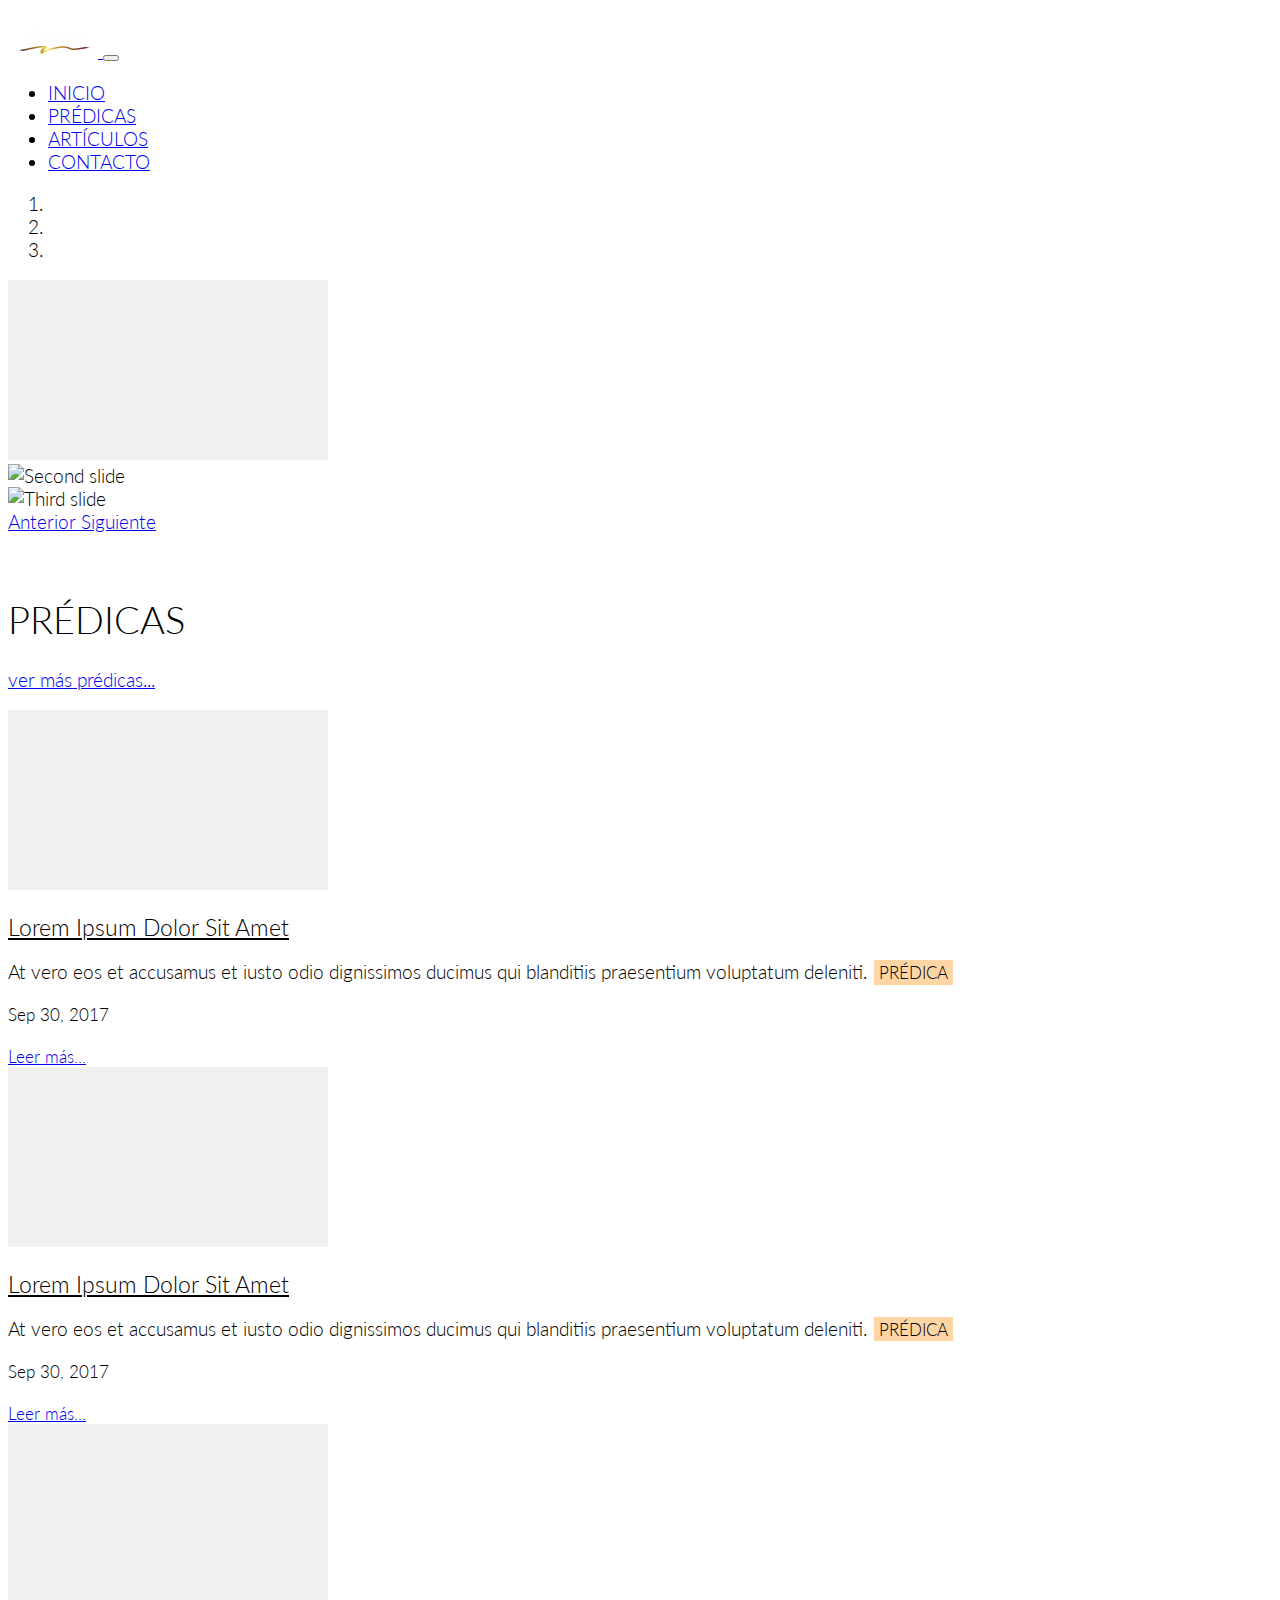
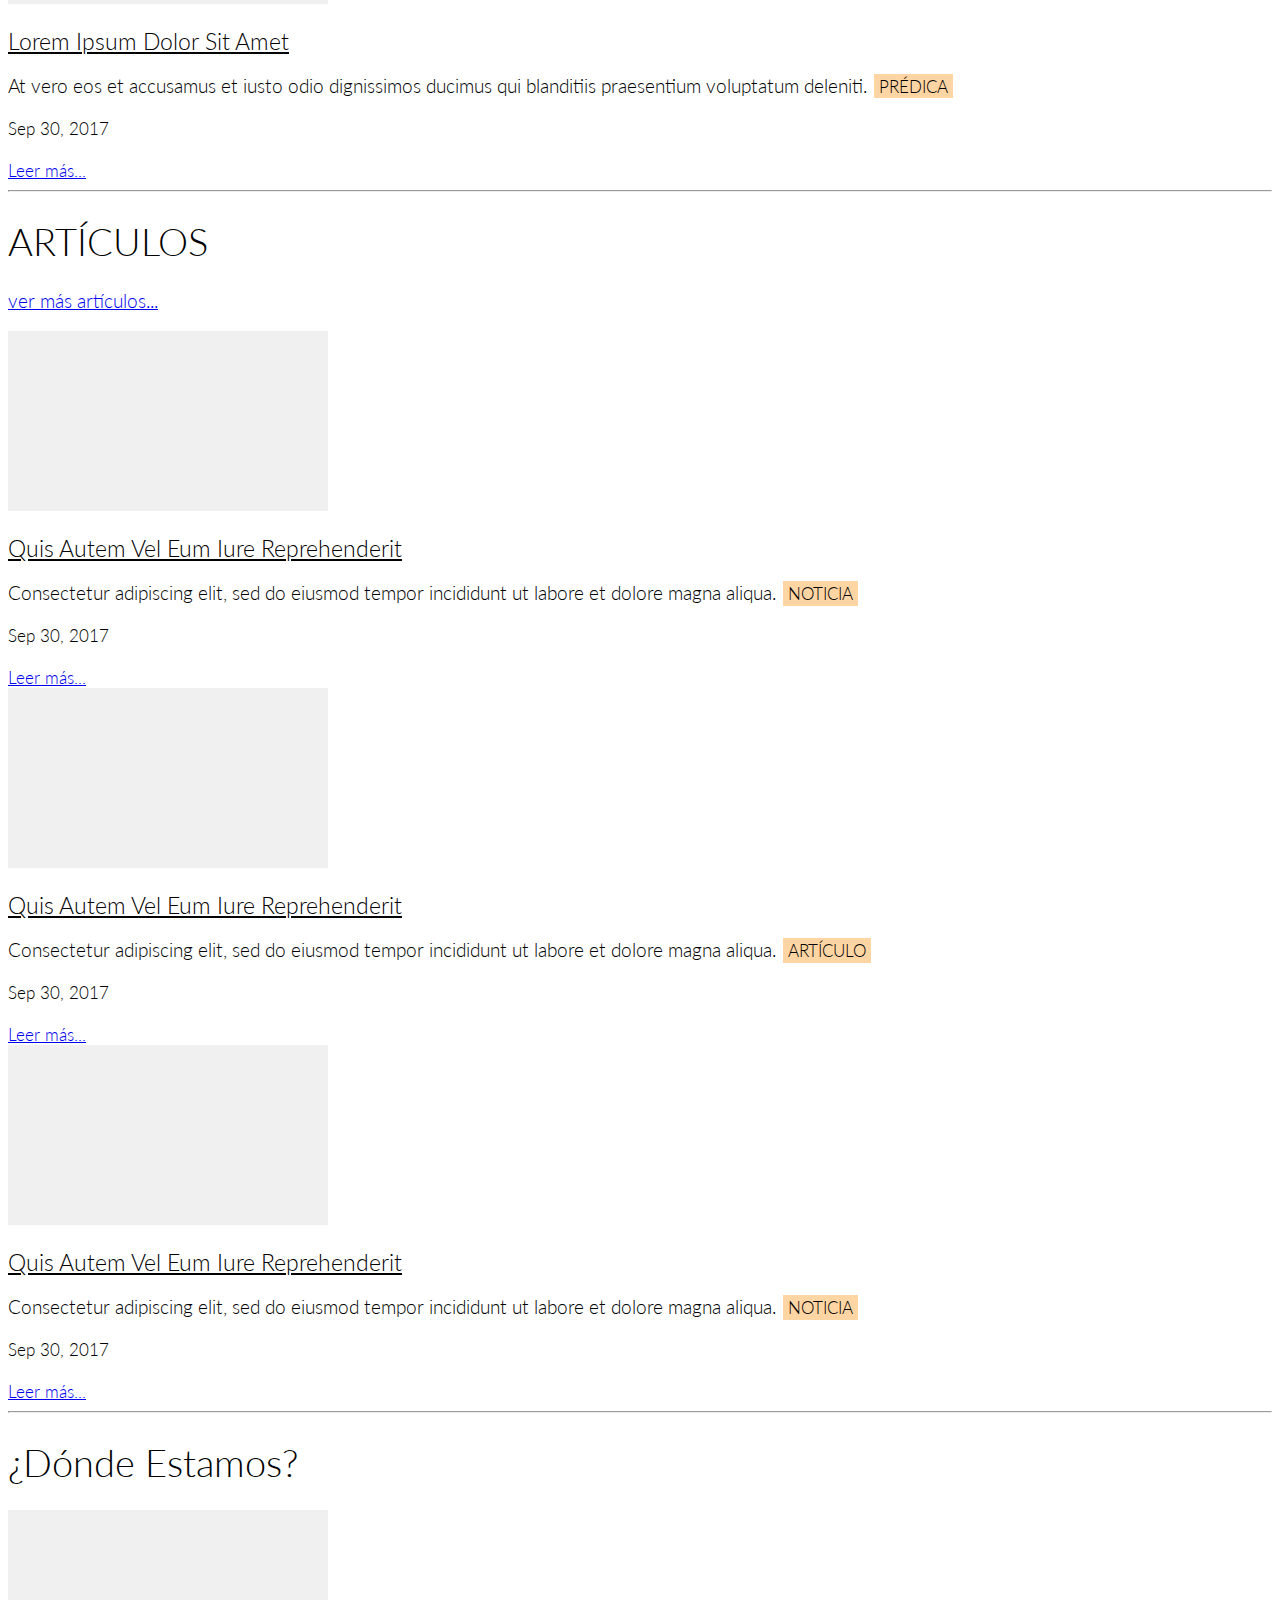
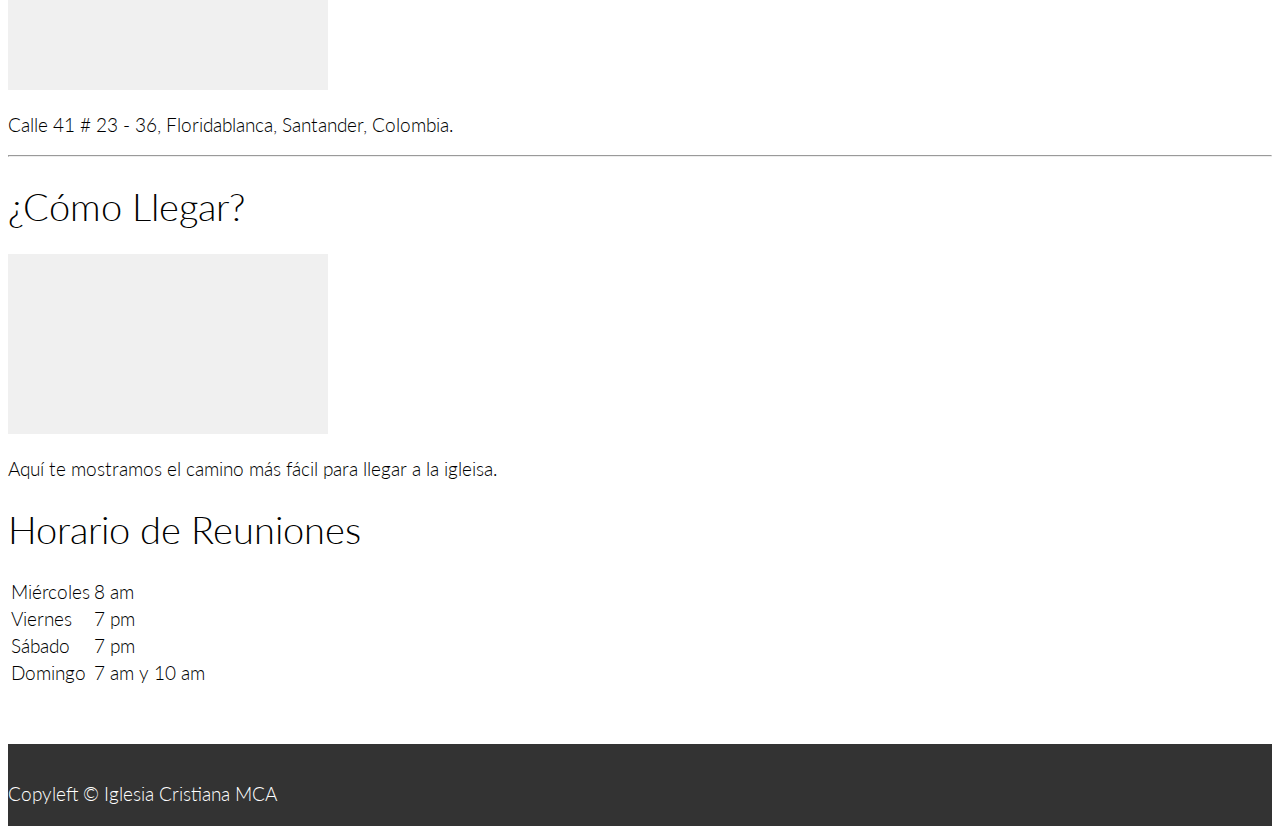
==== index.html @ 815e1ce7 "texto light" ====
<!DOCTYPE html>
<html lang="es">
<head>
	<meta charset="UTF-8">
	<title>Iglesia MCA</title>
	<meta name="viewport" content="width=device-width, initial-scale=1, shrink-to-fit=no">
	
	<!-- Chrome, Firefox OS and Opera -->
	<meta name="theme-color" content="#202020">
	<!-- Windows Phone -->
	<meta name="msapplication-navbutton-color" content="#202020">
	<!-- iOS Safari -->
	<meta name="apple-mobile-web-app-status-bar-style" content="#202020">

	<meta name="description" content="Prédicas cristianas en vivo y enseñanzas bíblicas." />
	<meta property="og:url" content="http://iglesiamca.com" />
	<meta property="og:type" content="website" />
	<meta property="og:title" content="Iglesia Cristiana MCA" />
	<meta property="og:description" content="Prédicas cristianas en vivo y enseñanzas bíblicas." />
	<meta property="og:image" content="https://picsum.photos/400/225?image=1073" />

	<link href="https://fonts.googleapis.com/css?family=Lato:300,400" rel="stylesheet">

	<link rel="stylesheet" href="https://maxcdn.bootstrapcdn.com/bootstrap/4.0.0-beta.2/css/bootstrap.min.css" integrity="sha384-PsH8R72JQ3SOdhVi3uxftmaW6Vc51MKb0q5P2rRUpPvrszuE4W1povHYgTpBfshb" crossorigin="anonymous">
	<link rel="stylesheet" href="estilo-index.css">

	<style>
	</style>

</head>

<body>

	<!--______BARRA DE NAVEGACIÓN______-->

	<nav class="navbar navbar-expand-md navbar-dark bg-dark">
		<div class="container">
			<a class="navbar-brand" href="index.html">
				<img src="logo-mca-mini-web-negro-transparente-180x100.png" height="50" width="90" alt="">
			</a>
			
			<button class="navbar-toggler" type="button" data-toggle="collapse" data-target="#mi_barrita">
				<span class="navbar-toggler-icon"></span>
			</button>
			
			<div class="collapse navbar-collapse" id="mi_barrita">
				<ul class="navbar-nav ml-auto">
					<li class="nav-item active"><a class="nav-link" href="index.html">INICIO</a></li>
					<li class="nav-item"><a class="nav-link" href="mca-lista-predicas.html">PRÉDICAS</a></li>
					<li class="nav-item"><a class="nav-link" href="mca-lista-articulos.html">ARTÍCULOS</a></li>
					<li class="nav-item"><a class="nav-link" href="mca-contacto.html">CONTACTO</a></li>									
				</ul>
			</div>
		</div>
	</nav>


	<!--______CARRUSEL______-->

	<div class="container carrusel">
		<div id="carrusel_inicio_mca" class="carousel slide" data-ride="carousel">
			<ol class="carousel-indicators">
				<li data-target="#carrusel_inicio_mca" data-slide-to="0" class="active"></li>
				<li data-target="#carrusel_inicio_mca" data-slide-to="1"></li>
				<li data-target="#carrusel_inicio_mca" data-slide-to="2"></li>
			</ol>
			<div class="carousel-inner">
				<div class="carousel-item active">
					<img class="d-block w-100 b-lazy" src="16-9.png" data-src="https://picsum.photos/1024/576?random" alt="First slide">
				</div>
				<div class="carousel-item">
					<img class="d-block w-100" src="https://picsum.photos/1024/576?image=168" alt="Second slide">
				</div>
				<div class="carousel-item">
					<img class="d-block w-100" src="https://picsum.photos/1024/576?image=161" alt="Third slide">
				</div>
			</div>
			<a class="carousel-control-prev" href="#carrusel_inicio_mca" role="button" data-slide="prev">
				<span class="carousel-control-prev-icon" aria-hidden="true"></span>
				<span class="sr-only">Anterior</span>
			</a>
			<a class="carousel-control-next" href="#carrusel_inicio_mca" role="button" data-slide="next">
				<span class="carousel-control-next-icon" aria-hidden="true"></span>
				<span class="sr-only">Siguiente</span>
			</a>
		</div>
	</div>

	<div class="container" style="padding-top:2em;"></div>

	<div class="container">
		<h1 class="d-sm-inline-block">PRÉDICAS</h1>
		<a href="index.html" class="d-sm-inline-block ml-sm-2"><p>ver más prédicas...</p></a>

		<div class="row">
			<div class="col-md">
				<div class="card">
					<a href="index.html"><img class="card-img-top b-lazy" src="16-9.png" data-src="https://source.unsplash.com/featured/320x180?house" alt=""></a>
					<div class="card-body">
						<h2 class="card-title"><a class="neutro" href="index.html">Lorem Ipsum Dolor Sit Amet</a></h2>
						
						<p class="card-text text-secondary">At vero eos et accusamus et iusto odio dignissimos ducimus qui blanditiis praesentium voluptatum deleniti.<span class=""><small>PRÉDICA</small></span></p>
						
						<p class="card-text d-inline text-muted"><small>Sep 30, 2017</small></p>
						<a href="index.html" class="card-link float-right"><small>Leer más...</small></a>
					</div>
				</div>
			</div>

			<div class="col-md">
				<div class="card">
					<a href="index.html"><img class="card-img-top b-lazy" src="16-9.png" data-src="https://source.unsplash.com/featured/320x180?happy" alt=""></a>
					<div class="card-body">
						<h2 class="card-title"><a class="neutro" href="index.html">Lorem Ipsum Dolor Sit Amet</a></h2>
						
						<p class="card-text text-secondary">At vero eos et accusamus et iusto odio dignissimos ducimus qui blanditiis praesentium voluptatum deleniti.<span class=""><small>PRÉDICA</small></span></p>
						
						<p class="card-text d-inline text-muted"><small>Sep 30, 2017</small></p>
						<a href="index.html" class="card-link float-right"><small>Leer más...</small></a>
					</div>
				</div>
			</div>

			<div class="col-md">
				<div class="card">
					<a href="index.html"><img class="card-img-top b-lazy" src="16-9.png" data-src="https://source.unsplash.com/featured/320x180?office" alt=""></a>
					<div class="card-body">
						<h2 class="card-title"><a class="neutro" href="index.html">Lorem Ipsum Dolor Sit Amet</a></h2>
						
						<p class="card-text text-secondary">At vero eos et accusamus et iusto odio dignissimos ducimus qui blanditiis praesentium voluptatum deleniti.<span class=""><small>PRÉDICA</small></span></p>
						
						<p class="card-text d-inline text-muted"><small>Sep 30, 2017</small></p>
						<a href="index.html" class="card-link float-right"><small>Leer más...</small></a>
					</div>
				</div>
			</div>
		</div>

		<hr>

		<h1 class="d-sm-inline-block">ARTÍCULOS</h1>
		<a href="index.html" class="d-sm-inline-block ml-sm-2"><p>ver más artículos...</p></a>

		<div class="row">
			<div class="col-md">
				<div class="card">
					<a href="index.html"><img class="card-img-top b-lazy" src="16-9.png" data-src="https://source.unsplash.com/featured/320x180?love" alt=""></a>
					<div class="card-body">
						<h2 class="card-title"><a class="neutro" href="index.html">Quis Autem Vel Eum Iure Reprehenderit</a></h2>
						
						<p class="card-text text-secondary">Consectetur adipiscing elit, sed do eiusmod tempor incididunt ut labore et dolore magna aliqua.<span class=""><small>NOTICIA</small></span></p>
						
						<p class="card-text d-inline text-muted"><small>Sep 30, 2017</small></p>
						<a href="index.html" class="card-link float-right"><small>Leer más...</small></a>
					</div>
				</div>
			</div>

			<div class="col-md">
				<div class="card">
					<a href="index.html"><img class="card-img-top b-lazy" src="16-9.png" data-src="https://source.unsplash.com/featured/320x180?friends" alt=""></a>
					<div class="card-body">
						<h2 class="card-title"><a class="neutro" href="index.html">Quis Autem Vel Eum Iure Reprehenderit</a></h2>
						
						<p class="card-text text-secondary">Consectetur adipiscing elit, sed do eiusmod tempor incididunt ut labore et dolore magna aliqua.<span class=""><small>ARTÍCULO</small></span></p>
						
						<p class="card-text d-inline text-muted"><small>Sep 30, 2017</small></p>
						<a href="index.html" class="card-link float-right"><small>Leer más...</small></a>
					</div>
				</div>
			</div>

			<div class="col-md">
				<div class="card">
					<a href="index.html"><img class="card-img-top b-lazy" src="16-9.png" data-src="https://source.unsplash.com/featured/320x180?business" alt=""></a>
					<div class="card-body">
						<h2 class="card-title"><a class="neutro" href="index.html">Quis Autem Vel Eum Iure Reprehenderit</a></h2>
						
						<p class="card-text text-secondary">Consectetur adipiscing elit, sed do eiusmod tempor incididunt ut labore et dolore magna aliqua.<span class=""><small>NOTICIA</small></span></p>
						
						<p class="card-text d-inline text-muted"><small>Sep 30, 2017</small></p>
						<a href="index.html" class="card-link float-right"><small>Leer más...</small></a>
					</div>
				</div>
			</div>
		</div>

		<hr>

		<div class="row">
			<div class="col-md-12">
				<h1>¿Dónde Estamos?</h1>
				<div class="card">
					<a href="index.html"><img class="card-img-top b-lazy" src="16-9.png" data-src="mapa-google.png" alt=""></a>
					<div class="card-body">
						<p class="card-text">Calle 41 # 23 - 36, Floridablanca, Santander, Colombia.</p>
					</div>
				</div>
			</div>
		</div>

		<hr>

		<div class="row">
			<div class="col-md-6">
				<h1>¿Cómo Llegar?</h1>
				<div class="card">
					<img class="card-img-top b-lazy" src="16-9.png" data-src="camino.png" alt="">
					<div class="card-body">
						<p class="card-text">Aquí te mostramos el camino más fácil para llegar a la igleisa.</p>
					</div>
				</div>
			</div>

			<div class="col-md-6">
				<h1>Horario de Reuniones</h1>
				<table class="table table-striped table-sm">
					<tr>
						<td class="px-3">Miércoles</td>
						<td class="px-3 text-right">8 am</td>
					</tr>
					<tr>
						<td class="px-3">Viernes</td>
						<td class="px-3 text-right">7 pm</td>
					</tr>
					<tr>
						<td class="px-3">Sábado</td>
						<td class="px-3 text-right">7 pm</td>
					</tr>
					<tr>
						<td class="px-3">Domingo</td>
						<td class="px-3 text-right">7 am y 10 am</td>
					</tr>
				</table>
			</div>
		</div>

	</div>

	<div class="container" style="padding-top:3em;"></div>

	<footer class="container-fluid text-center">
		<p>Copyleft &copy; Iglesia Cristiana MCA</p>

	</footer>

	<!-- jQuery first, then Popper, then Bootstrap JS. -->

	<script src="https://code.jquery.com/jquery-3.2.1.slim.min.js" integrity="sha384-KJ3o2DKtIkvYIK3UENzmM7KCkRr/rE9/Qpg6aAZGJwFDMVNA/GpGFF93hXpG5KkN" crossorigin="anonymous"></script>
	<script src="https://cdnjs.cloudflare.com/ajax/libs/popper.js/1.12.3/umd/popper.min.js" integrity="sha384-vFJXuSJphROIrBnz7yo7oB41mKfc8JzQZiCq4NCceLEaO4IHwicKwpJf9c9IpFgh" crossorigin="anonymous"></script>
    <script src="https://maxcdn.bootstrapcdn.com/bootstrap/4.0.0-beta.2/js/bootstrap.min.js" integrity="sha384-alpBpkh1PFOepccYVYDB4do5UnbKysX5WZXm3XxPqe5iKTfUKjNkCk9SaVuEZflJ" crossorigin="anonymous"></script>
	
	<script src="blazy.min.js"></script>
	
	<script>
		$(document).ready(function() {var bLazy = new Blazy();} );
	</script>

</body>
</html>
---- estilo-index.css ----
div {
	/*border: 1px solid cyan;*/
}

body {
	font-size: 19px;
	font-weight: 300;
	font-family: 'Lato', sans-serif;
	/*font-family: -apple-system, BlinkMacSystemFont, "Segoe UI", Roboto, "Helvetica Neue", Arial, sans-serif, "Apple Color Emoji", "Segoe UI Emoji", "Segoe UI Symbol";*/
}

h1, h2, h3, h4, h5, h6, small {
	font-weight: 300;
}

.card-text span small {
	margin-left: 0.4em;
	background-color: #ffd5a4;
	padding: 0.1em 0.3em 0.1em 0.3em;
	color: black;
}

a.neutro {
	color: inherit;
}

.card h2 {
	font-size: 1.2em;
}

@media (max-width: 768px) {
	.card {
		margin-bottom: 1em;
	}

	.carrusel {
		padding: 0;
	}	
}

.card small {
	font-size: 0.9em;
}

.card-img-top:hover {
	opacity: 0.8;
}

body > footer {
	background-color: #333;
	padding: 1em 0 0.1em 0;
	color: white;
}
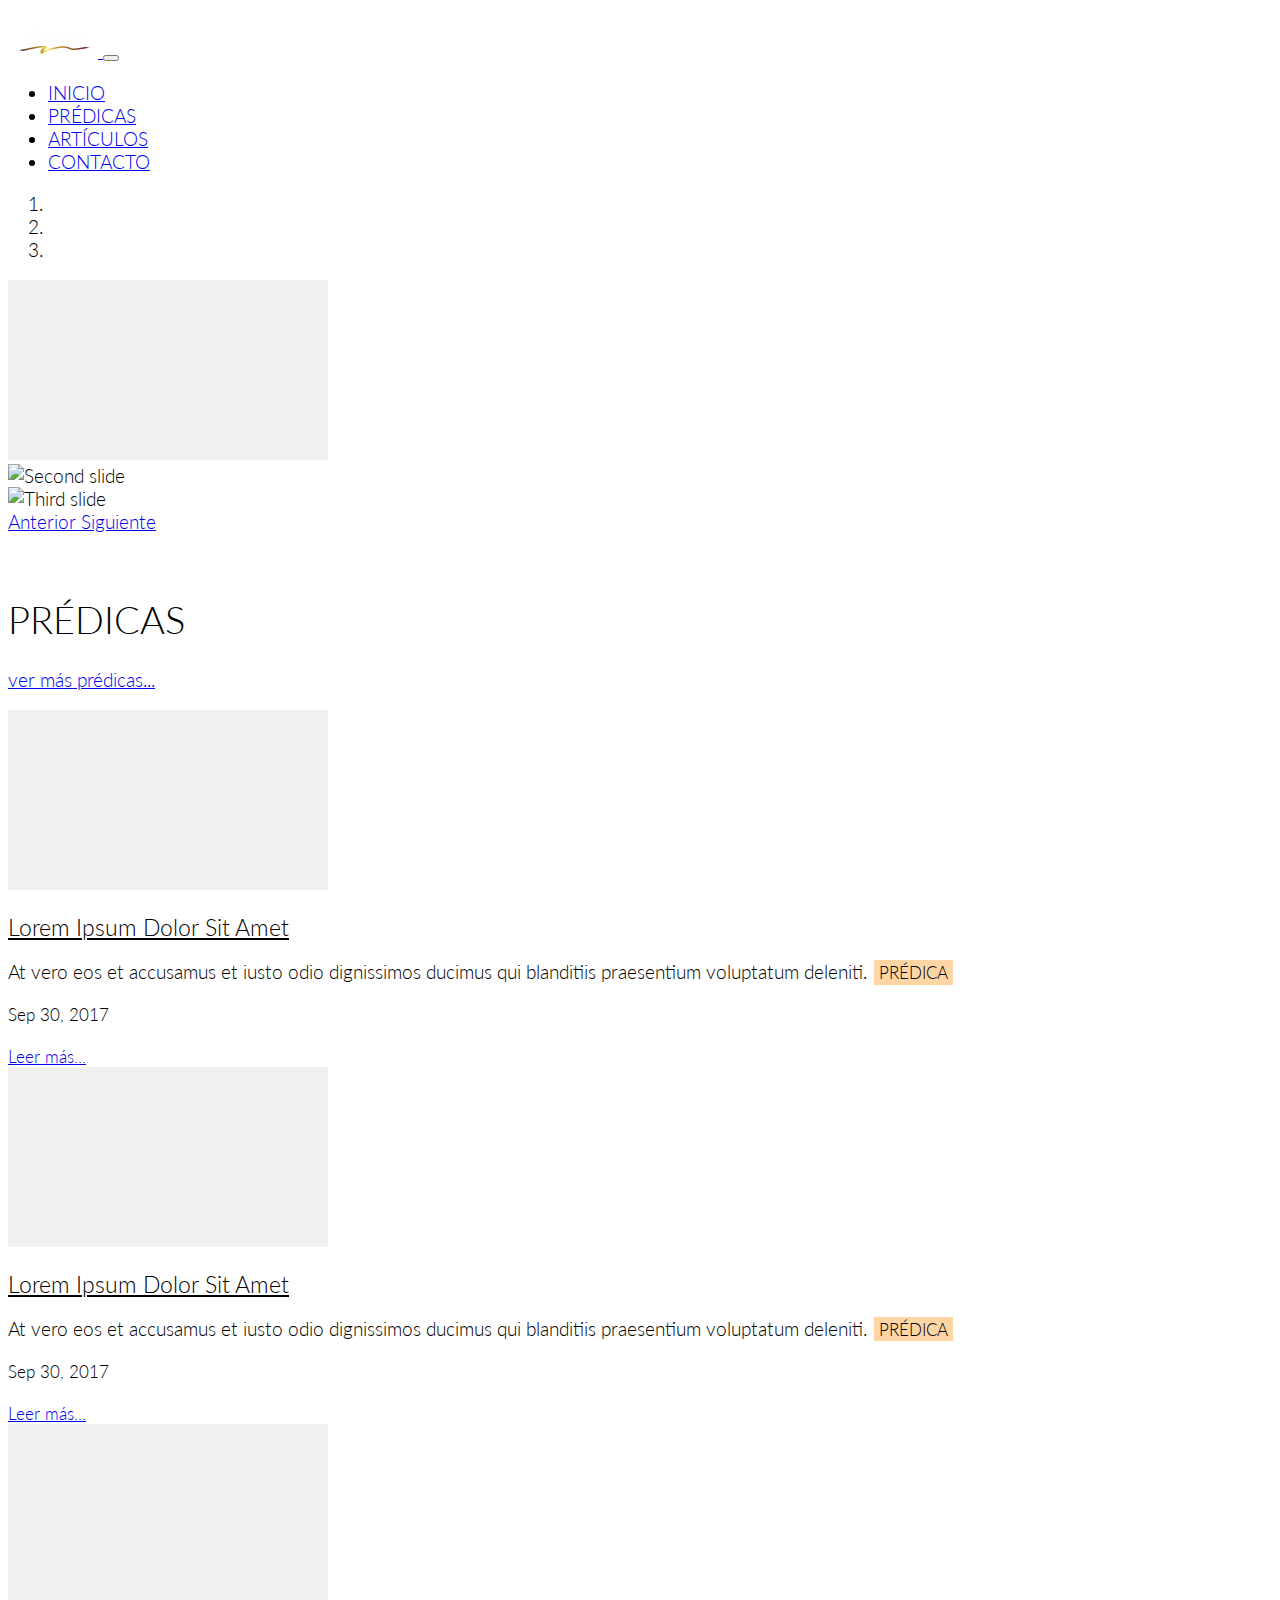
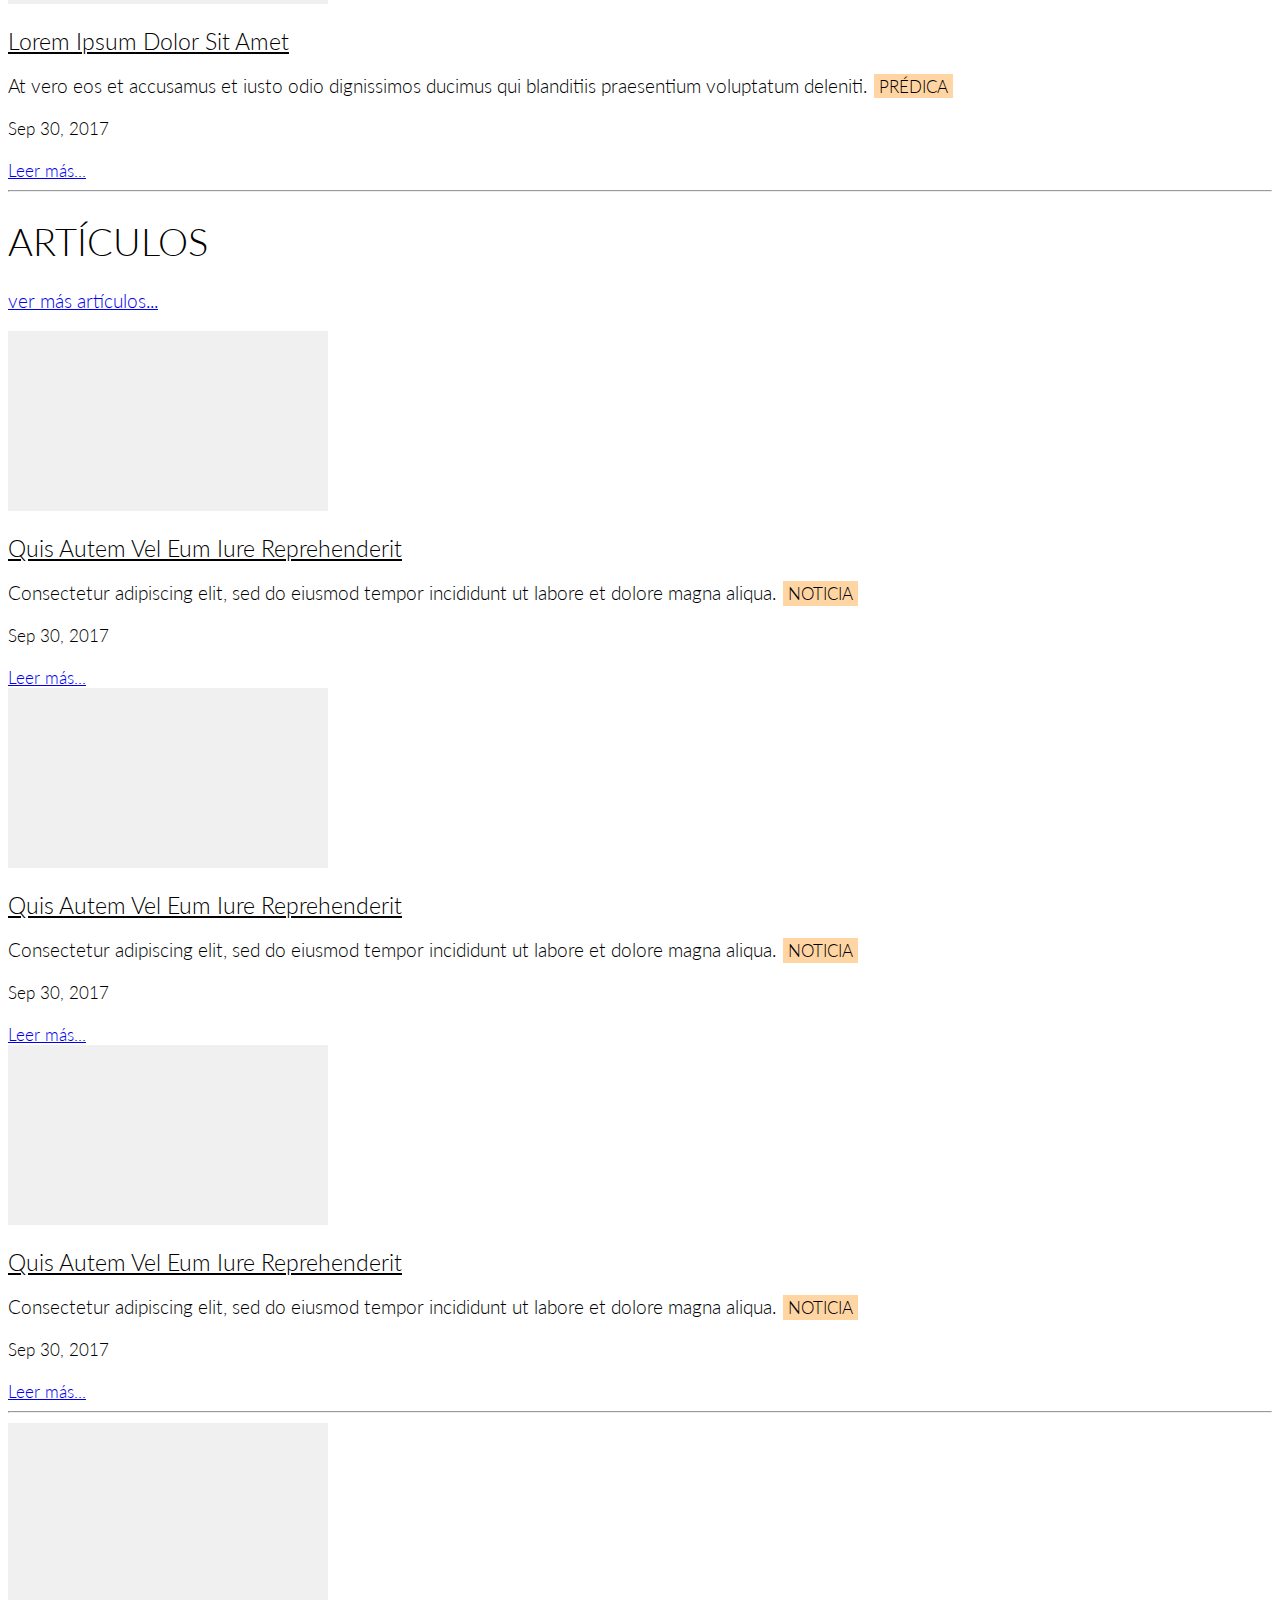
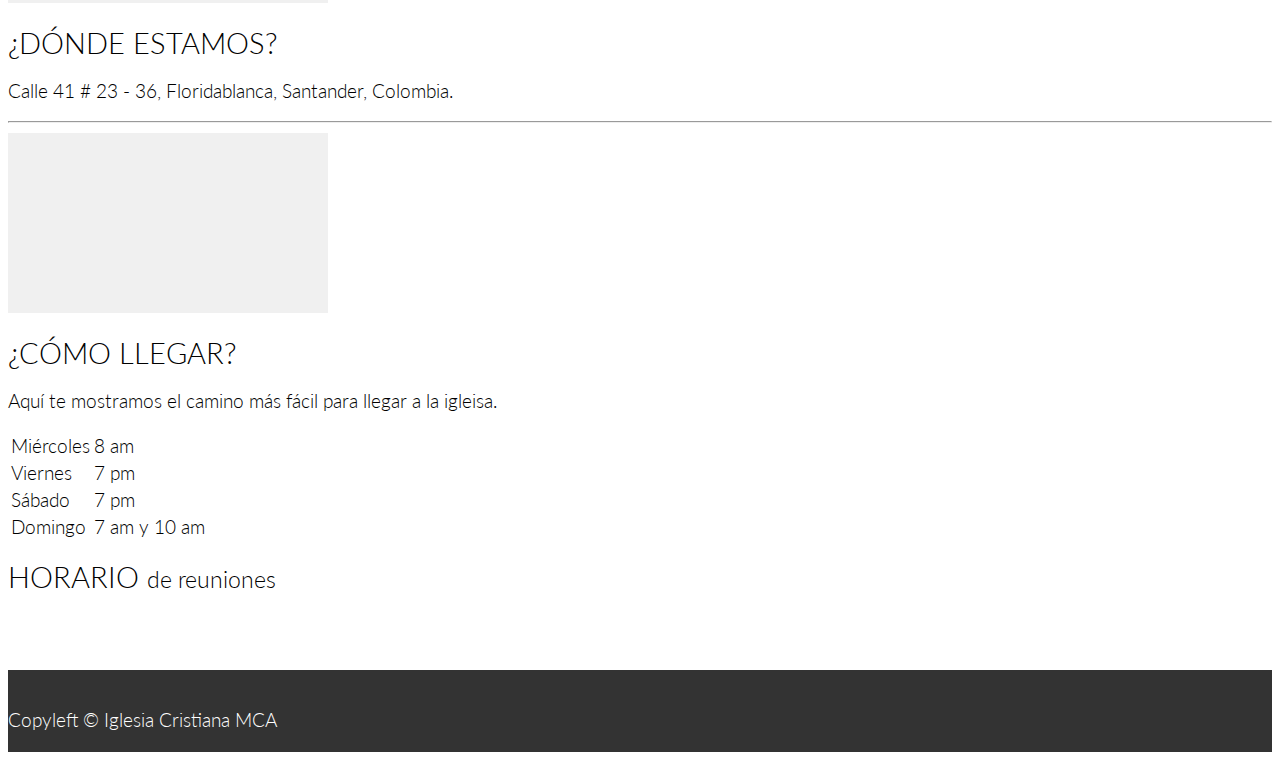
==== commit 4cdfb9b5: "..." ====
--- a/index.html
+++ b/index.html
@@ -99,7 +99,7 @@
 					<div class="card-body">
 						<h2 class="card-title"><a class="neutro" href="index.html">Lorem Ipsum Dolor Sit Amet</a></h2>
 						
-						<p class="card-text text-secondary">At vero eos et accusamus et iusto odio dignissimos ducimus qui blanditiis praesentium voluptatum deleniti.<span class=""><small>PRÉDICA</small></span></p>
+						<p class="card-text text-secondary">At vero eos et accusamus et iusto odio dignissimos ducimus qui blanditiis praesentium voluptatum deleniti.<span><small>PRÉDICA</small></span></p>
 						
 						<p class="card-text d-inline text-muted"><small>Sep 30, 2017</small></p>
 						<a href="index.html" class="card-link float-right"><small>Leer más...</small></a>
@@ -113,7 +113,7 @@
 					<div class="card-body">
 						<h2 class="card-title"><a class="neutro" href="index.html">Lorem Ipsum Dolor Sit Amet</a></h2>
 						
-						<p class="card-text text-secondary">At vero eos et accusamus et iusto odio dignissimos ducimus qui blanditiis praesentium voluptatum deleniti.<span class=""><small>PRÉDICA</small></span></p>
+						<p class="card-text text-secondary">At vero eos et accusamus et iusto odio dignissimos ducimus qui blanditiis praesentium voluptatum deleniti.<span><small>PRÉDICA</small></span></p>
 						
 						<p class="card-text d-inline text-muted"><small>Sep 30, 2017</small></p>
 						<a href="index.html" class="card-link float-right"><small>Leer más...</small></a>
@@ -127,7 +127,7 @@
 					<div class="card-body">
 						<h2 class="card-title"><a class="neutro" href="index.html">Lorem Ipsum Dolor Sit Amet</a></h2>
 						
-						<p class="card-text text-secondary">At vero eos et accusamus et iusto odio dignissimos ducimus qui blanditiis praesentium voluptatum deleniti.<span class=""><small>PRÉDICA</small></span></p>
+						<p class="card-text text-secondary">At vero eos et accusamus et iusto odio dignissimos ducimus qui blanditiis praesentium voluptatum deleniti.<span><small>PRÉDICA</small></span></p>
 						
 						<p class="card-text d-inline text-muted"><small>Sep 30, 2017</small></p>
 						<a href="index.html" class="card-link float-right"><small>Leer más...</small></a>
@@ -148,7 +148,7 @@
 					<div class="card-body">
 						<h2 class="card-title"><a class="neutro" href="index.html">Quis Autem Vel Eum Iure Reprehenderit</a></h2>
 						
-						<p class="card-text text-secondary">Consectetur adipiscing elit, sed do eiusmod tempor incididunt ut labore et dolore magna aliqua.<span class=""><small>NOTICIA</small></span></p>
+						<p class="card-text text-secondary">Consectetur adipiscing elit, sed do eiusmod tempor incididunt ut labore et dolore magna aliqua.<span><small>NOTICIA</small></span></p>
 						
 						<p class="card-text d-inline text-muted"><small>Sep 30, 2017</small></p>
 						<a href="index.html" class="card-link float-right"><small>Leer más...</small></a>
@@ -162,7 +162,7 @@
 					<div class="card-body">
 						<h2 class="card-title"><a class="neutro" href="index.html">Quis Autem Vel Eum Iure Reprehenderit</a></h2>
 						
-						<p class="card-text text-secondary">Consectetur adipiscing elit, sed do eiusmod tempor incididunt ut labore et dolore magna aliqua.<span class=""><small>ARTÍCULO</small></span></p>
+						<p class="card-text text-secondary">Consectetur adipiscing elit, sed do eiusmod tempor incididunt ut labore et dolore magna aliqua.<span><small>NOTICIA</small></span></p>
 						
 						<p class="card-text d-inline text-muted"><small>Sep 30, 2017</small></p>
 						<a href="index.html" class="card-link float-right"><small>Leer más...</small></a>
@@ -176,7 +176,7 @@
 					<div class="card-body">
 						<h2 class="card-title"><a class="neutro" href="index.html">Quis Autem Vel Eum Iure Reprehenderit</a></h2>
 						
-						<p class="card-text text-secondary">Consectetur adipiscing elit, sed do eiusmod tempor incididunt ut labore et dolore magna aliqua.<span class=""><small>NOTICIA</small></span></p>
+						<p class="card-text text-secondary">Consectetur adipiscing elit, sed do eiusmod tempor incididunt ut labore et dolore magna aliqua.<span><small>NOTICIA</small></span></p>
 						
 						<p class="card-text d-inline text-muted"><small>Sep 30, 2017</small></p>
 						<a href="index.html" class="card-link float-right"><small>Leer más...</small></a>
@@ -189,10 +189,10 @@
 
 		<div class="row">
 			<div class="col-md-12">
-				<h1>¿Dónde Estamos?</h1>
 				<div class="card">
 					<a href="index.html"><img class="card-img-top b-lazy" src="16-9.png" data-src="mapa-google.png" alt=""></a>
 					<div class="card-body">
+						<h1 class="card-title">¿DÓNDE ESTAMOS?</h1>
 						<p class="card-text">Calle 41 # 23 - 36, Floridablanca, Santander, Colombia.</p>
 					</div>
 				</div>
@@ -203,37 +203,66 @@
 
 		<div class="row">
 			<div class="col-md-6">
-				<h1>¿Cómo Llegar?</h1>
+				<!-- <h1>¿Cómo Llegar?</h1> -->
 				<div class="card">
 					<img class="card-img-top b-lazy" src="16-9.png" data-src="camino.png" alt="">
 					<div class="card-body">
+						<h1 class="card-title">¿CÓMO LLEGAR?</h1>
 						<p class="card-text">Aquí te mostramos el camino más fácil para llegar a la igleisa.</p>
 					</div>
 				</div>
 			</div>
 
 			<div class="col-md-6">
-				<h1>Horario de Reuniones</h1>
-				<table class="table table-striped table-sm">
-					<tr>
-						<td class="px-3">Miércoles</td>
-						<td class="px-3 text-right">8 am</td>
-					</tr>
-					<tr>
-						<td class="px-3">Viernes</td>
-						<td class="px-3 text-right">7 pm</td>
-					</tr>
-					<tr>
-						<td class="px-3">Sábado</td>
-						<td class="px-3 text-right">7 pm</td>
-					</tr>
-					<tr>
-						<td class="px-3">Domingo</td>
-						<td class="px-3 text-right">7 am y 10 am</td>
-					</tr>
-				</table>
-			</div>
-		</div>
+				<!-- <h1>Horario de Reuniones</h1> -->
+
+				<div class="card">
+					<table class="table table-striped table-sm">
+						<tr>
+							<td class="px-3">Miércoles</td>
+							<td class="px-3 text-right">8 am</td>
+						</tr>
+						<tr>
+							<td class="px-3">Viernes</td>
+							<td class="px-3 text-right">7 pm</td>
+						</tr>
+						<tr>
+							<td class="px-3">Sábado</td>
+							<td class="px-3 text-right">7 pm</td>
+						</tr>
+						<tr>
+							<td class="px-3">Domingo</td>
+							<td class="px-3 text-right">7 am y 10 am</td>
+						</tr>
+					</table>
+					<!-- <div class="card-body">
+						<h1 class="card-title">HORARIO <small class="text-muted">DE REUNIONES</small></h1>
+					</div> -->
+					<div class="card-footer">
+						<h1 class="card-title">HORARIO <small class="text-muted">de reuniones</small></h1>
+					</div>
+				</div>
+			</div>
+		</div>
+
+		<!-- <div class="row">
+			<div class="col-md-6"><p>[vacío]</p></div>
+			<div class="col-md-6">
+				<div class="card">
+					<div class="card-header">
+						<h1>Esto es el Header</h1>
+					</div>
+					<img class="card-img-top" src="http://placehold.it/320x180" alt="">
+					<div class="card-body">
+						<h1 class="card-title">Título</h1>
+						<p class="card-text">aquí va algún texto</p>
+					</div>
+					<div class="card-footer">
+						<h1>Esto es el Footer <small class="text-muted">todo esto es small</small></h1>
+					</div>
+				</div>
+			</div>
+		</div> -->
 
 	</div>
 
--- a/estilo-index.css
+++ b/estilo-index.css
@@ -20,12 +20,25 @@
 	color: black;
 }
 
+.card-body small {
+	font-size: 0.9em;
+}
+
 a.neutro {
 	color: inherit;
 }
 
 .card h2 {
 	font-size: 1.2em;
+}
+
+.card h1 {
+	font-size: 1.5em;
+}
+
+.card-title small {
+	/*font-size: 70% !important;*/
+	font-size: 80%;
 }
 
 @media (max-width: 768px) {
@@ -38,10 +51,6 @@
 	}	
 }
 
-.card small {
-	font-size: 0.9em;
-}
-
 .card-img-top:hover {
 	opacity: 0.8;
 }
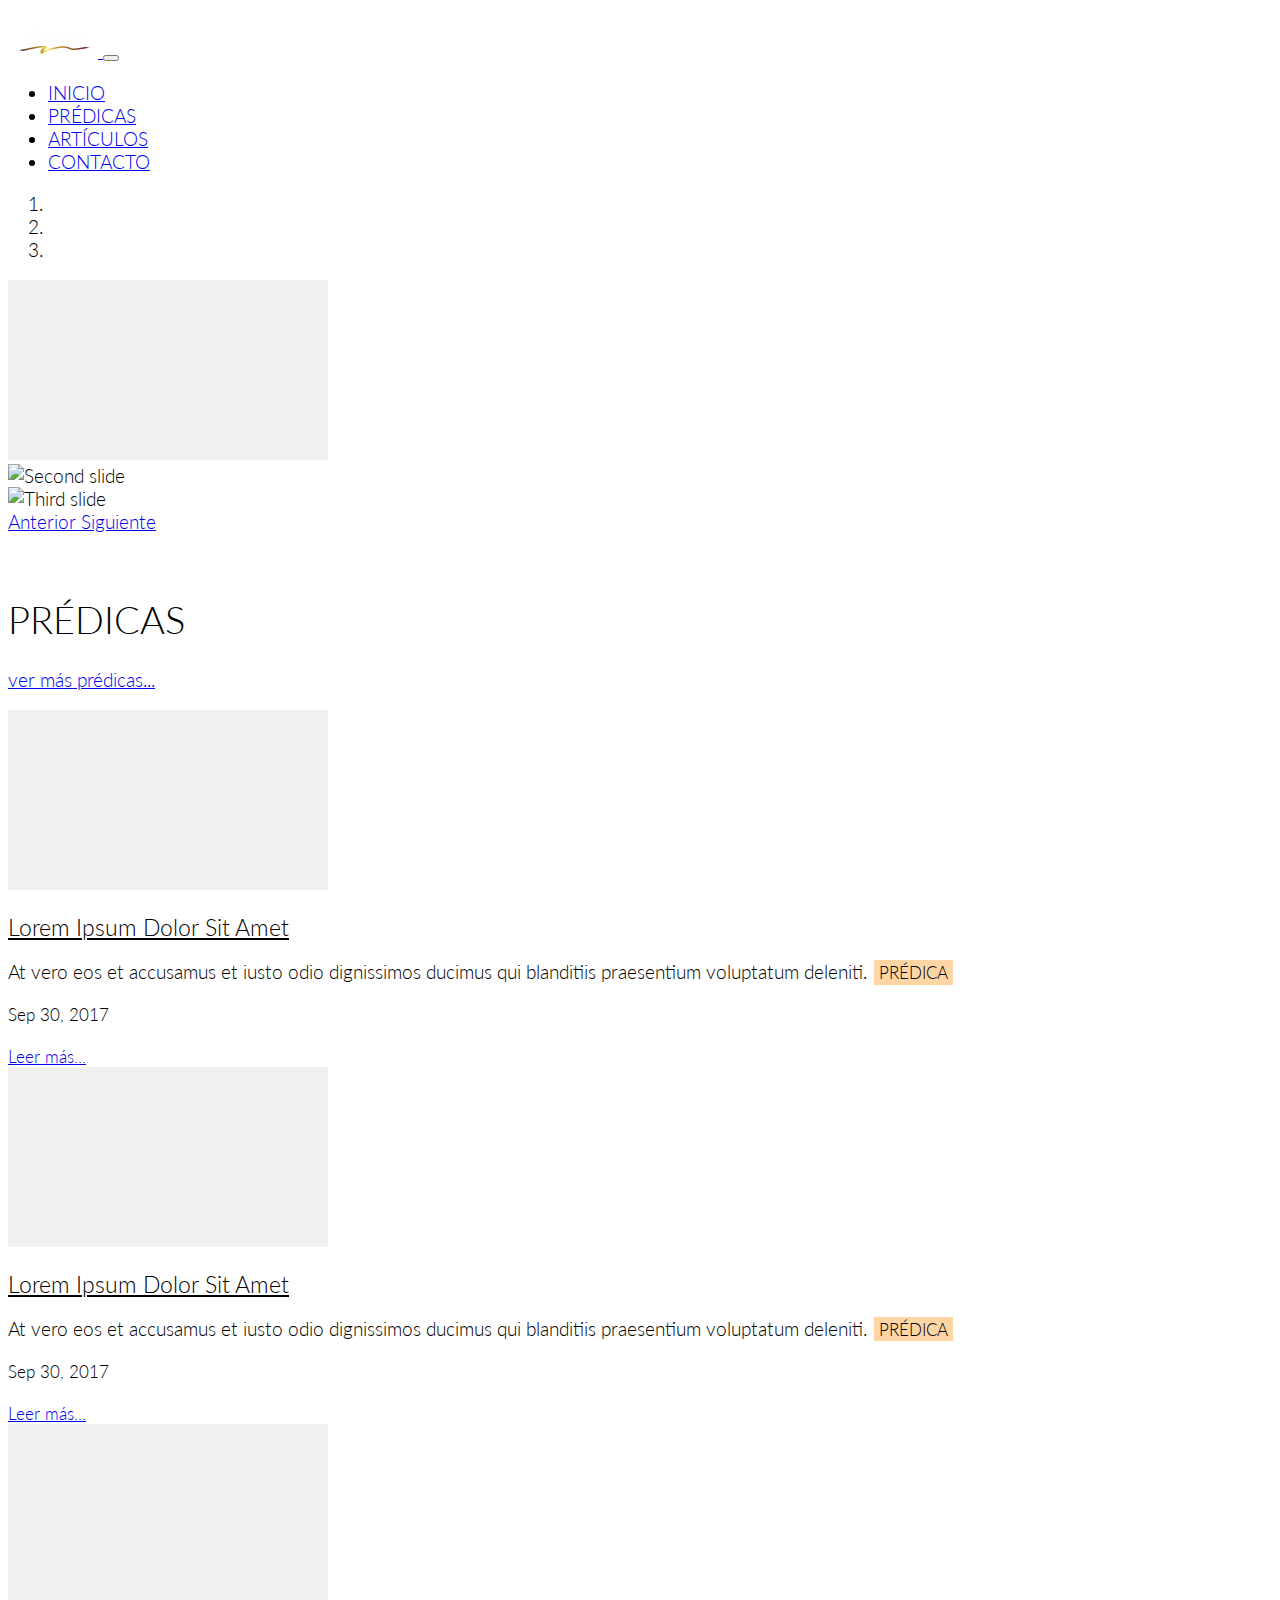
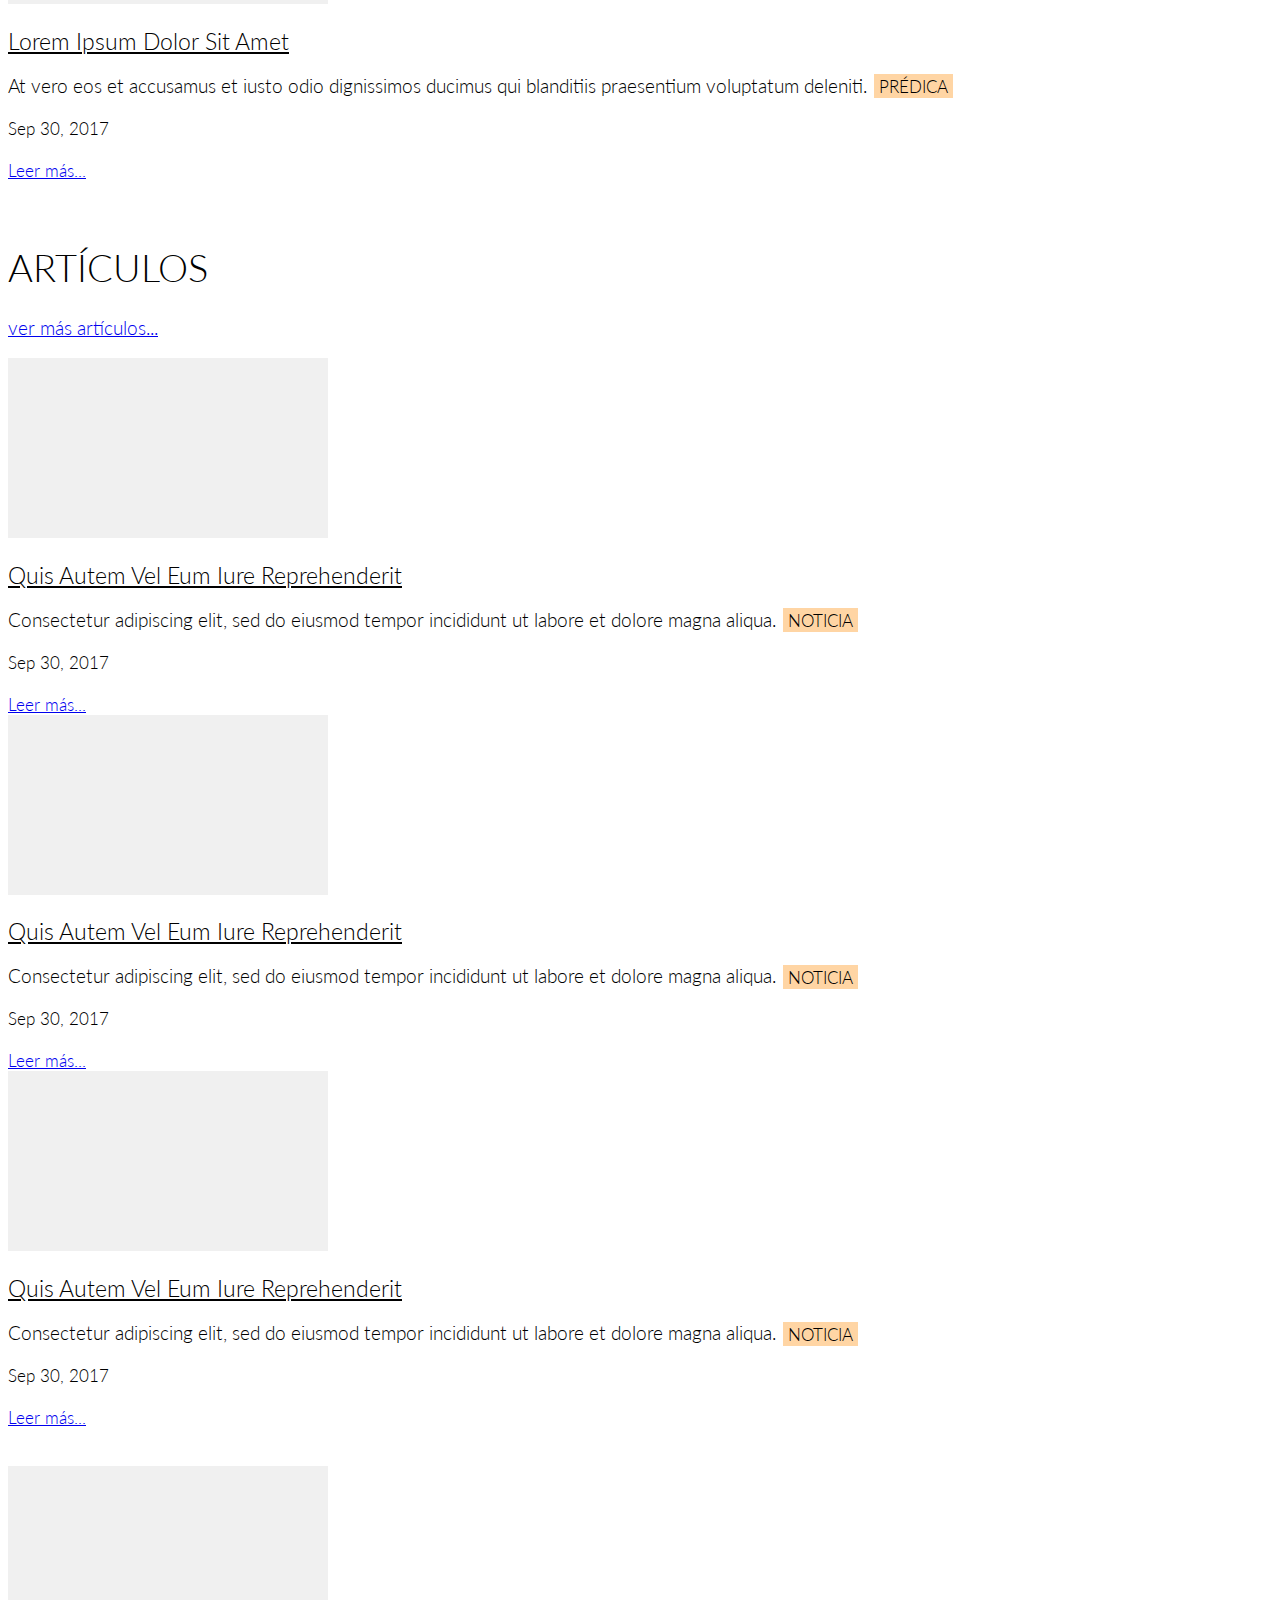
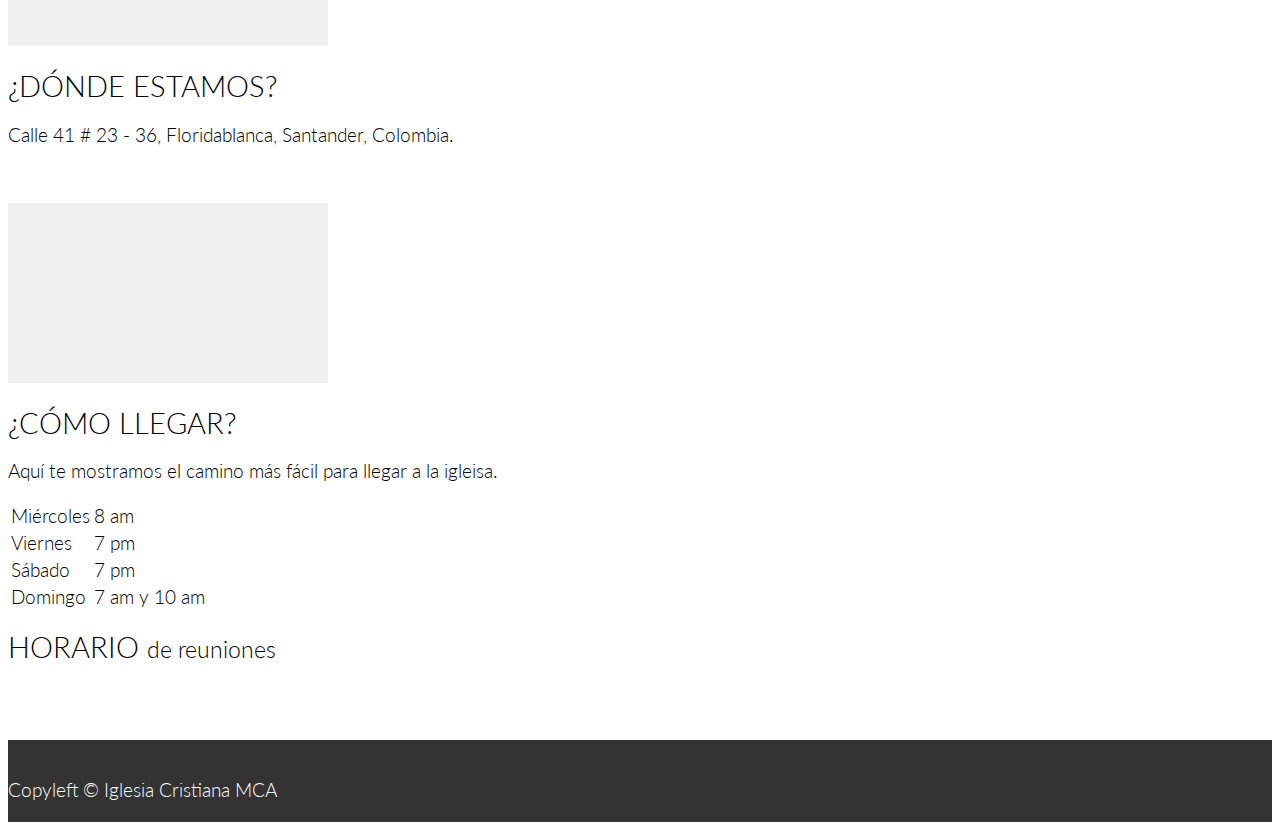
==== commit e3c82e05: "hr -> div" ====
--- a/index.html
+++ b/index.html
@@ -136,7 +136,8 @@
 			</div>
 		</div>
 
-		<hr>
+		<!-- <hr> -->
+		<div class="container" style="padding-top:2em;"></div>
 
 		<h1 class="d-sm-inline-block">ARTÍCULOS</h1>
 		<a href="index.html" class="d-sm-inline-block ml-sm-2"><p>ver más artículos...</p></a>
@@ -185,7 +186,8 @@
 			</div>
 		</div>
 
-		<hr>
+		<!-- <hr> -->
+		<div class="container" style="padding-top:2em;"></div>
 
 		<div class="row">
 			<div class="col-md-12">
@@ -199,7 +201,8 @@
 			</div>
 		</div>
 
-		<hr>
+		<!-- <hr> -->
+		<div class="container" style="padding-top:2em;"></div>
 
 		<div class="row">
 			<div class="col-md-6">
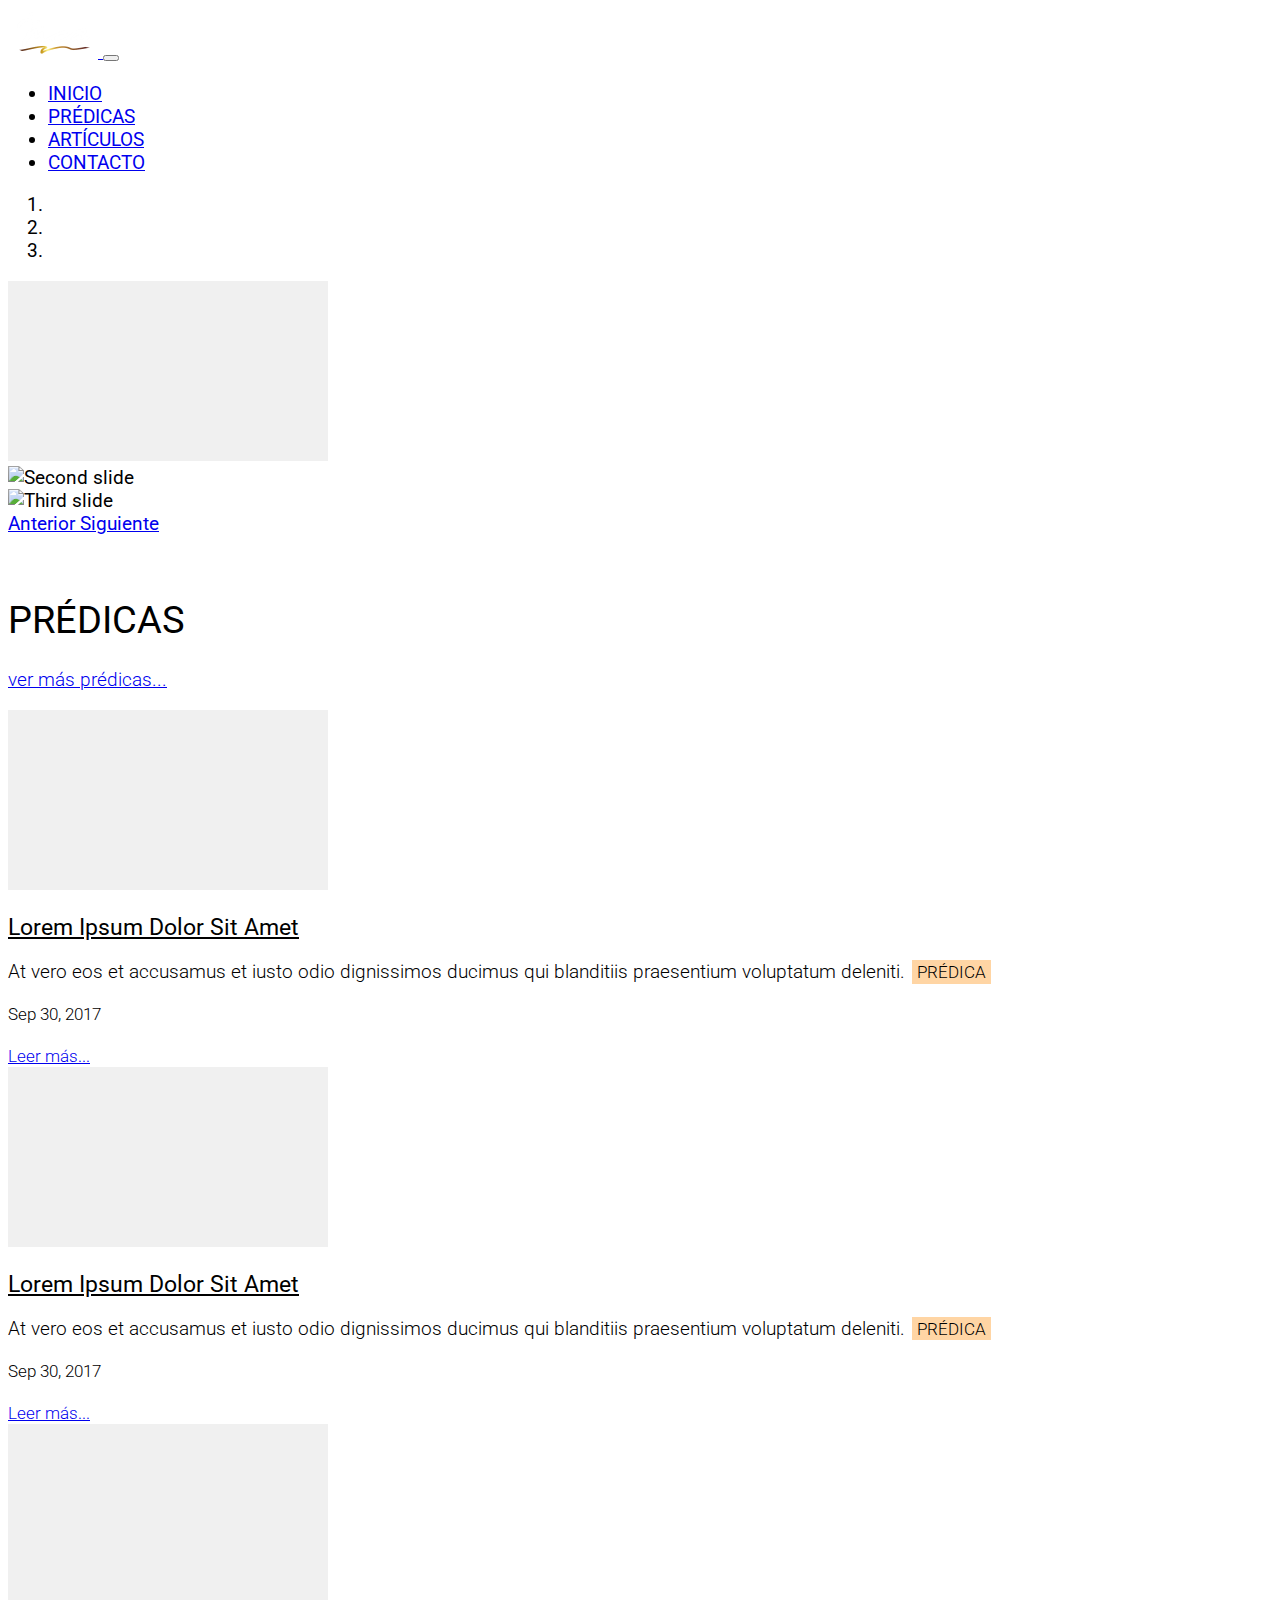
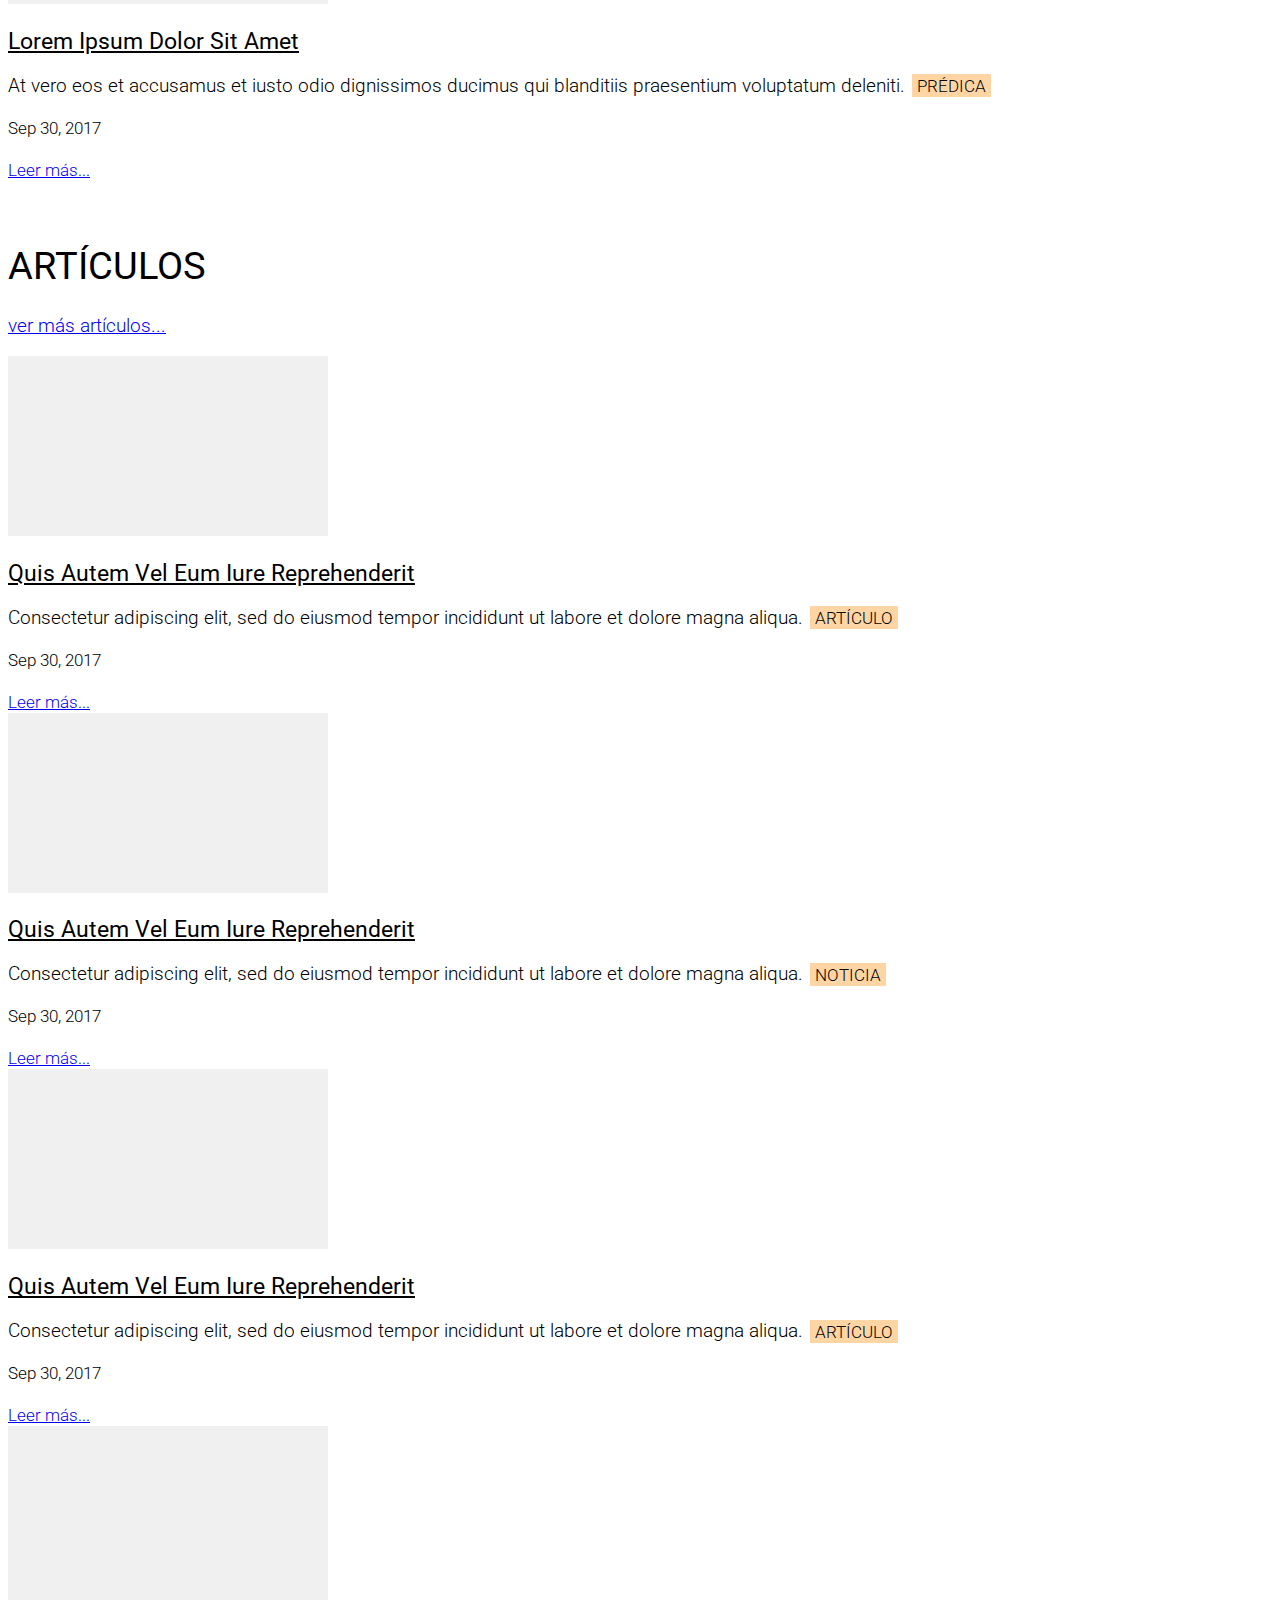
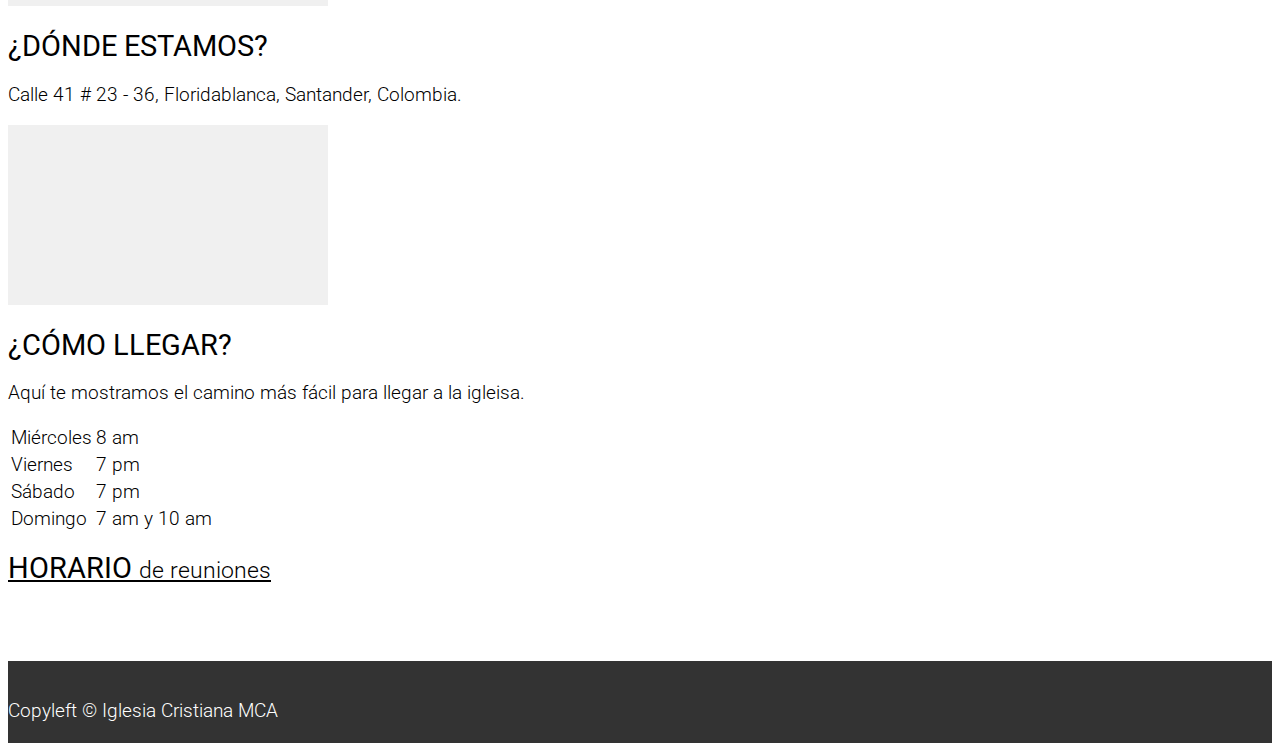
==== commit 6d9fd9cb: "..." ====
--- a/index.html
+++ b/index.html
@@ -19,7 +19,7 @@
 	<meta property="og:description" content="Prédicas cristianas en vivo y enseñanzas bíblicas." />
 	<meta property="og:image" content="https://picsum.photos/400/225?image=1073" />
 
-	<link href="https://fonts.googleapis.com/css?family=Lato:300,400" rel="stylesheet">
+	<link href="https://fonts.googleapis.com/css?family=Roboto:300,400" rel="stylesheet">
 
 	<link rel="stylesheet" href="https://maxcdn.bootstrapcdn.com/bootstrap/4.0.0-beta.2/css/bootstrap.min.css" integrity="sha384-PsH8R72JQ3SOdhVi3uxftmaW6Vc51MKb0q5P2rRUpPvrszuE4W1povHYgTpBfshb" crossorigin="anonymous">
 	<link rel="stylesheet" href="estilo-index.css">
@@ -31,7 +31,7 @@
 
 <body>
 
-	<!--______BARRA DE NAVEGACIÓN______-->
+	<!--______ BARRA DE NAVEGACIÓN ______-->
 
 	<nav class="navbar navbar-expand-md navbar-dark bg-dark">
 		<div class="container">
@@ -55,7 +55,7 @@
 	</nav>
 
 
-	<!--______CARRUSEL______-->
+	<!--______ CARRUSEL ______-->
 
 	<div class="container carrusel">
 		<div id="carrusel_inicio_mca" class="carousel slide" data-ride="carousel">
@@ -87,7 +87,10 @@
 	</div>
 
 	<div class="container" style="padding-top:2em;"></div>
-
+	
+	
+	<!--____________ PRÉDICAS ____________-->
+	
 	<div class="container">
 		<h1 class="d-sm-inline-block">PRÉDICAS</h1>
 		<a href="index.html" class="d-sm-inline-block ml-sm-2"><p>ver más prédicas...</p></a>
@@ -139,6 +142,9 @@
 		<!-- <hr> -->
 		<div class="container" style="padding-top:2em;"></div>
 
+
+		<!--____________ ARTÍCULOS ____________-->
+
 		<h1 class="d-sm-inline-block">ARTÍCULOS</h1>
 		<a href="index.html" class="d-sm-inline-block ml-sm-2"><p>ver más artículos...</p></a>
 
@@ -149,6 +155,20 @@
 					<div class="card-body">
 						<h2 class="card-title"><a class="neutro" href="index.html">Quis Autem Vel Eum Iure Reprehenderit</a></h2>
 						
+						<p class="card-text text-secondary">Consectetur adipiscing elit, sed do eiusmod tempor incididunt ut labore et dolore magna aliqua.<span><small>ARTÍCULO</small></span></p>
+						
+						<p class="card-text d-inline text-muted"><small>Sep 30, 2017</small></p>
+						<a href="index.html" class="card-link float-right"><small>Leer más...</small></a>
+					</div>
+				</div>
+			</div>
+
+			<div class="col-md">
+				<div class="card">
+					<a href="index.html"><img class="card-img-top b-lazy" src="16-9.png" data-src="https://source.unsplash.com/featured/320x180?friends" alt=""></a>
+					<div class="card-body">
+						<h2 class="card-title"><a class="neutro" href="index.html">Quis Autem Vel Eum Iure Reprehenderit</a></h2>
+						
 						<p class="card-text text-secondary">Consectetur adipiscing elit, sed do eiusmod tempor incididunt ut labore et dolore magna aliqua.<span><small>NOTICIA</small></span></p>
 						
 						<p class="card-text d-inline text-muted"><small>Sep 30, 2017</small></p>
@@ -159,25 +179,11 @@
 
 			<div class="col-md">
 				<div class="card">
-					<a href="index.html"><img class="card-img-top b-lazy" src="16-9.png" data-src="https://source.unsplash.com/featured/320x180?friends" alt=""></a>
+					<a href="index.html"><img class="card-img-top b-lazy" src="16-9.png" data-src="https://source.unsplash.com/featured/320x180?business" alt=""></a>
 					<div class="card-body">
 						<h2 class="card-title"><a class="neutro" href="index.html">Quis Autem Vel Eum Iure Reprehenderit</a></h2>
 						
-						<p class="card-text text-secondary">Consectetur adipiscing elit, sed do eiusmod tempor incididunt ut labore et dolore magna aliqua.<span><small>NOTICIA</small></span></p>
-						
-						<p class="card-text d-inline text-muted"><small>Sep 30, 2017</small></p>
-						<a href="index.html" class="card-link float-right"><small>Leer más...</small></a>
-					</div>
-				</div>
-			</div>
-
-			<div class="col-md">
-				<div class="card">
-					<a href="index.html"><img class="card-img-top b-lazy" src="16-9.png" data-src="https://source.unsplash.com/featured/320x180?business" alt=""></a>
-					<div class="card-body">
-						<h2 class="card-title"><a class="neutro" href="index.html">Quis Autem Vel Eum Iure Reprehenderit</a></h2>
-						
-						<p class="card-text text-secondary">Consectetur adipiscing elit, sed do eiusmod tempor incididunt ut labore et dolore magna aliqua.<span><small>NOTICIA</small></span></p>
+						<p class="card-text text-secondary">Consectetur adipiscing elit, sed do eiusmod tempor incididunt ut labore et dolore magna aliqua.<span><small>ARTÍCULO</small></span></p>
 						
 						<p class="card-text d-inline text-muted"><small>Sep 30, 2017</small></p>
 						<a href="index.html" class="card-link float-right"><small>Leer más...</small></a>
@@ -187,7 +193,9 @@
 		</div>
 
 		<!-- <hr> -->
-		<div class="container" style="padding-top:2em;"></div>
+		<div class="container py-0 py-md-4"></div>
+
+		<!--____________ MAPA GOOGLE ____________-->
 
 		<div class="row">
 			<div class="col-md-12">
@@ -202,7 +210,10 @@
 		</div>
 
 		<!-- <hr> -->
-		<div class="container" style="padding-top:2em;"></div>
+		<div class="container py-0 py-md-2"></div>
+
+
+		<!--____________ CÓMO LLEGAR ____________-->
 
 		<div class="row">
 			<div class="col-md-6">
@@ -222,27 +233,27 @@
 				<div class="card">
 					<table class="table table-striped table-sm">
 						<tr>
-							<td class="px-3">Miércoles</td>
-							<td class="px-3 text-right">8 am</td>
+							<td class="px-4">Miércoles</td>
+							<td class="px-4 text-right">8 am</td>
 						</tr>
 						<tr>
-							<td class="px-3">Viernes</td>
-							<td class="px-3 text-right">7 pm</td>
+							<td class="px-4">Viernes</td>
+							<td class="px-4 text-right">7 pm</td>
 						</tr>
 						<tr>
-							<td class="px-3">Sábado</td>
-							<td class="px-3 text-right">7 pm</td>
+							<td class="px-4">Sábado</td>
+							<td class="px-4 text-right">7 pm</td>
 						</tr>
 						<tr>
-							<td class="px-3">Domingo</td>
-							<td class="px-3 text-right">7 am y 10 am</td>
+							<td class="px-4">Domingo</td>
+							<td class="px-4 text-right">7 am y 10 am</td>
 						</tr>
 					</table>
 					<!-- <div class="card-body">
 						<h1 class="card-title">HORARIO <small class="text-muted">DE REUNIONES</small></h1>
 					</div> -->
 					<div class="card-footer">
-						<h1 class="card-title">HORARIO <small class="text-muted">de reuniones</small></h1>
+						<a class="neutro" href="index.html"><h1 class="card-title">HORARIO <small class="text-muted">de reuniones</small></h1></a>
 					</div>
 				</div>
 			</div>
--- a/estilo-index.css
+++ b/estilo-index.css
@@ -4,12 +4,17 @@
 
 body {
 	font-size: 19px;
-	font-weight: 300;
-	font-family: 'Lato', sans-serif;
+	font-weight: 400;
+	/*font-family: 'Lato', sans-serif;*/
 	/*font-family: -apple-system, BlinkMacSystemFont, "Segoe UI", Roboto, "Helvetica Neue", Arial, sans-serif, "Apple Color Emoji", "Segoe UI Emoji", "Segoe UI Symbol";*/
+	font-family: -apple-system, BlinkMacSystemFont, "Segoe", Roboto, "Helvetica Neue", Arial, sans-serif, "Apple Color Emoji", "Segoe UI Emoji", "Segoe UI Symbol";
 }
 
-h1, h2, h3, h4, h5, h6, small {
+h1, h2, h3, h4, h5, h6 {
+	font-weight: 400;
+}
+
+p, small, td {
 	font-weight: 300;
 }
 
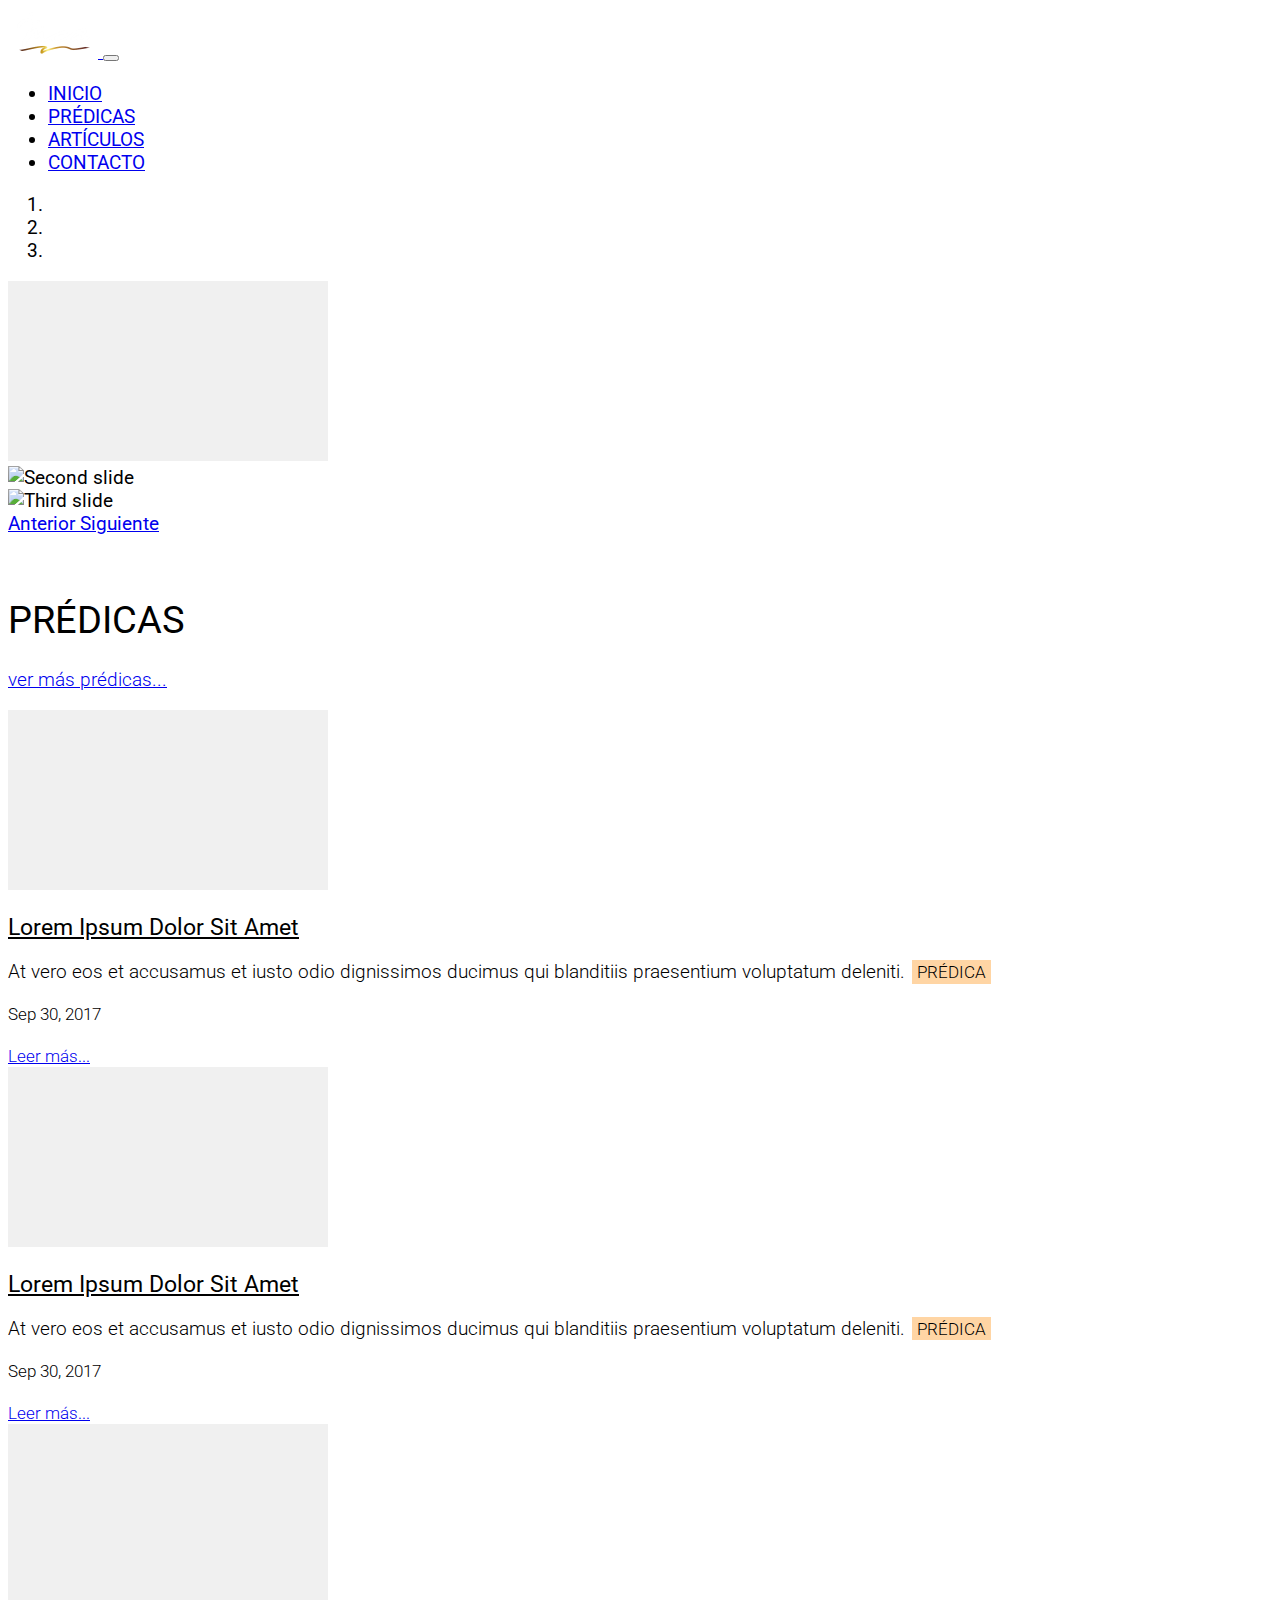
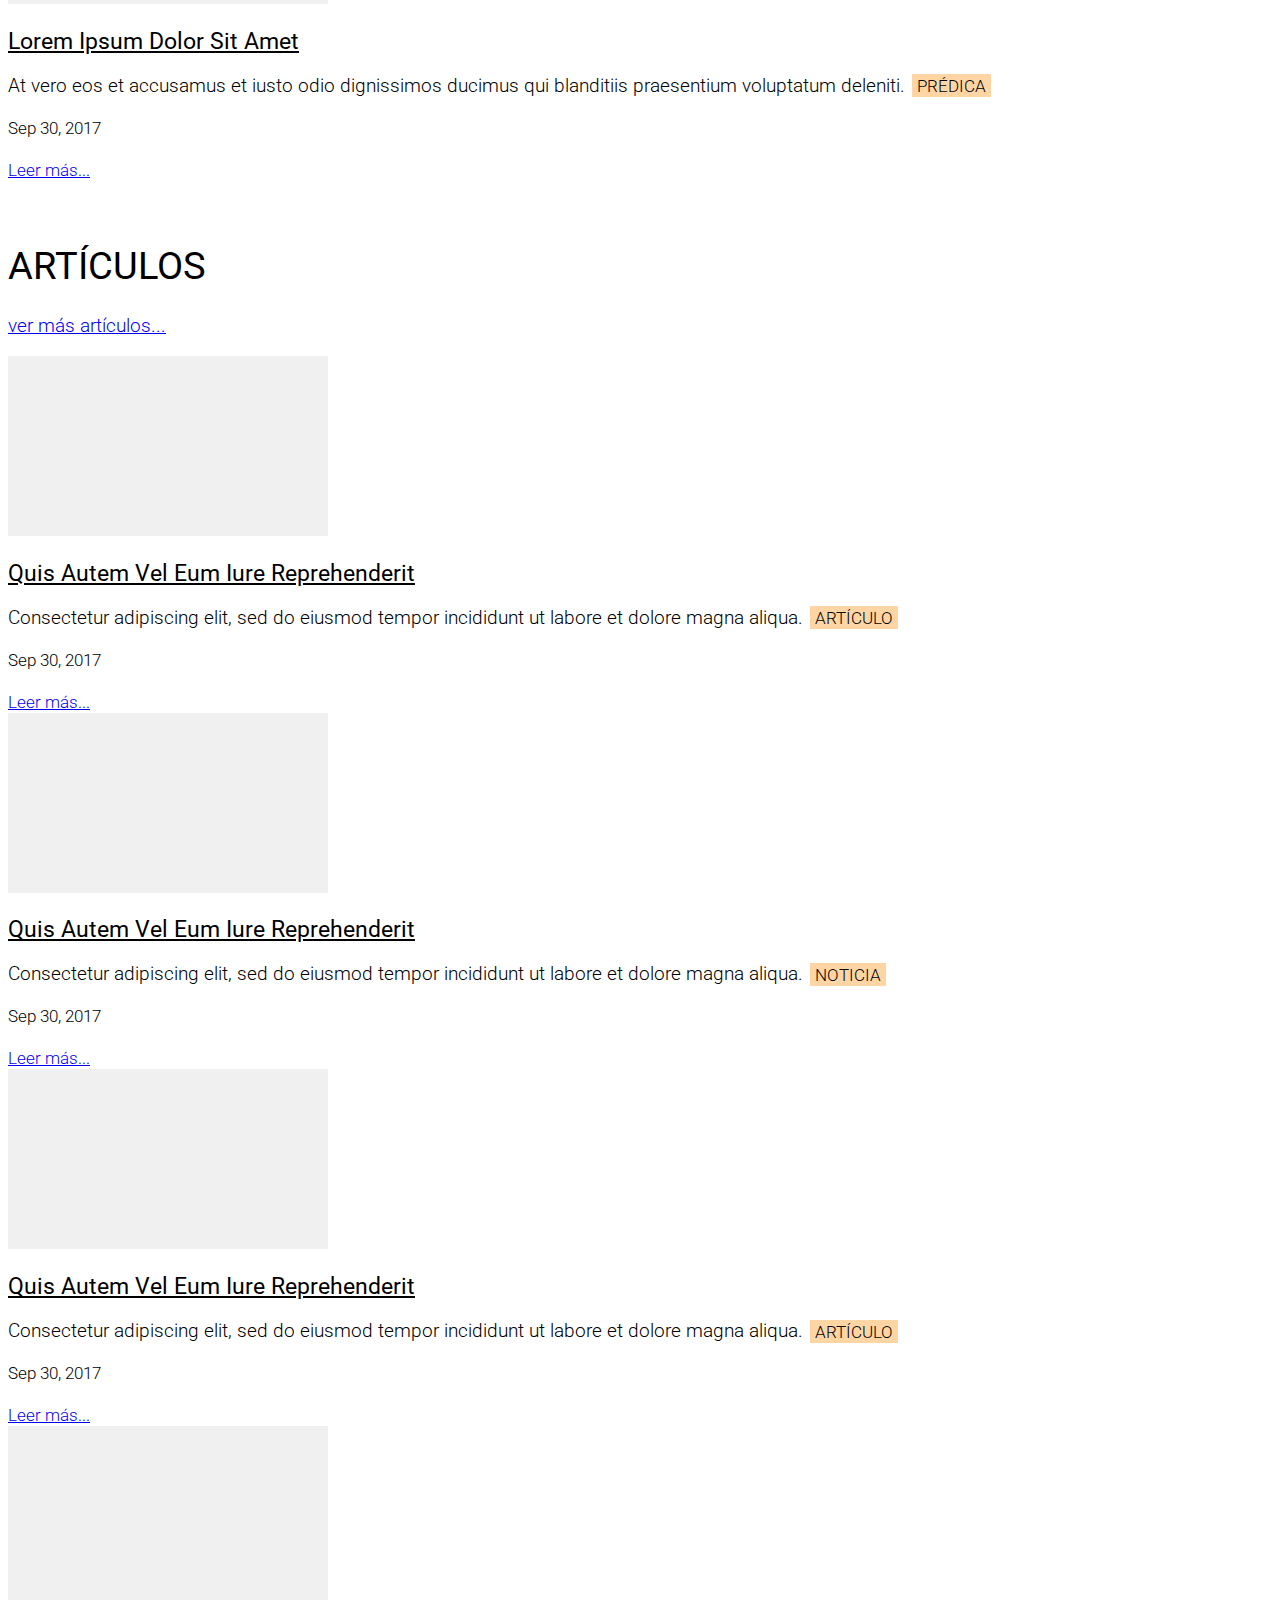
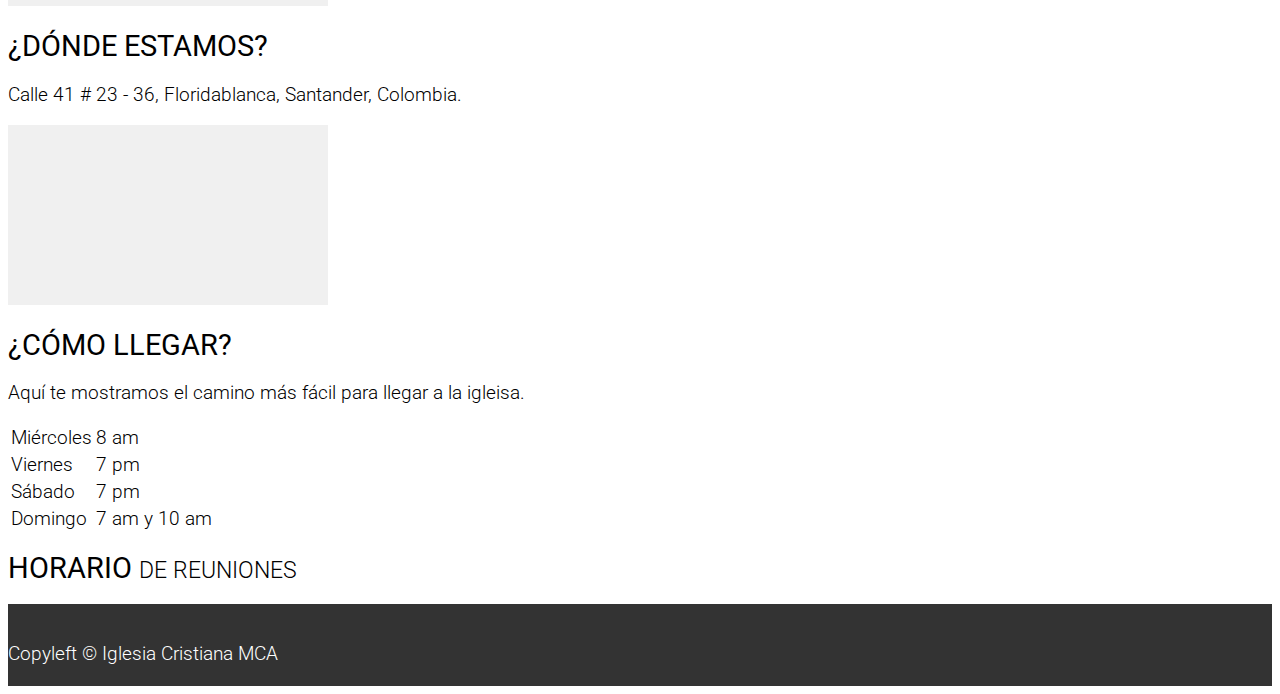
==== commit bc8db588: "..." ====
--- a/index.html
+++ b/index.html
@@ -219,7 +219,9 @@
 			<div class="col-md-6">
 				<!-- <h1>¿Cómo Llegar?</h1> -->
 				<div class="card">
-					<img class="card-img-top b-lazy" src="16-9.png" data-src="camino.png" alt="">
+					<a href="index.html">
+						<img class="card-img-top b-lazy" src="16-9.png" data-src="camino.png" alt="">
+					</a>
 					<div class="card-body">
 						<h1 class="card-title">¿CÓMO LLEGAR?</h1>
 						<p class="card-text">Aquí te mostramos el camino más fácil para llegar a la igleisa.</p>
@@ -231,7 +233,7 @@
 				<!-- <h1>Horario de Reuniones</h1> -->
 
 				<div class="card">
-					<table class="table table-striped table-sm">
+					<table class="table table-striped table-sm mb-0">
 						<tr>
 							<td class="px-4">Miércoles</td>
 							<td class="px-4 text-right">8 am</td>
@@ -249,12 +251,12 @@
 							<td class="px-4 text-right">7 am y 10 am</td>
 						</tr>
 					</table>
-					<!-- <div class="card-body">
-						<h1 class="card-title">HORARIO <small class="text-muted">DE REUNIONES</small></h1>
+					<div class="card-body">
+						<h1 class="card-title mb-0">HORARIO <small class="text-muted">DE REUNIONES</small></h1>
+					</div>
+					<!-- <div class="card-footer">
+						<a class="neutro" href="index.html"><h1 class="card-title">HORARIO <small class="text-muted">de reuniones</small></h1></a>
 					</div> -->
-					<div class="card-footer">
-						<a class="neutro" href="index.html"><h1 class="card-title">HORARIO <small class="text-muted">de reuniones</small></h1></a>
-					</div>
 				</div>
 			</div>
 		</div>
@@ -280,7 +282,7 @@
 
 	</div>
 
-	<div class="container" style="padding-top:3em;"></div>
+	<div class="container py-0 py-md-4"></div>
 
 	<footer class="container-fluid text-center">
 		<p>Copyleft &copy; Iglesia Cristiana MCA</p>
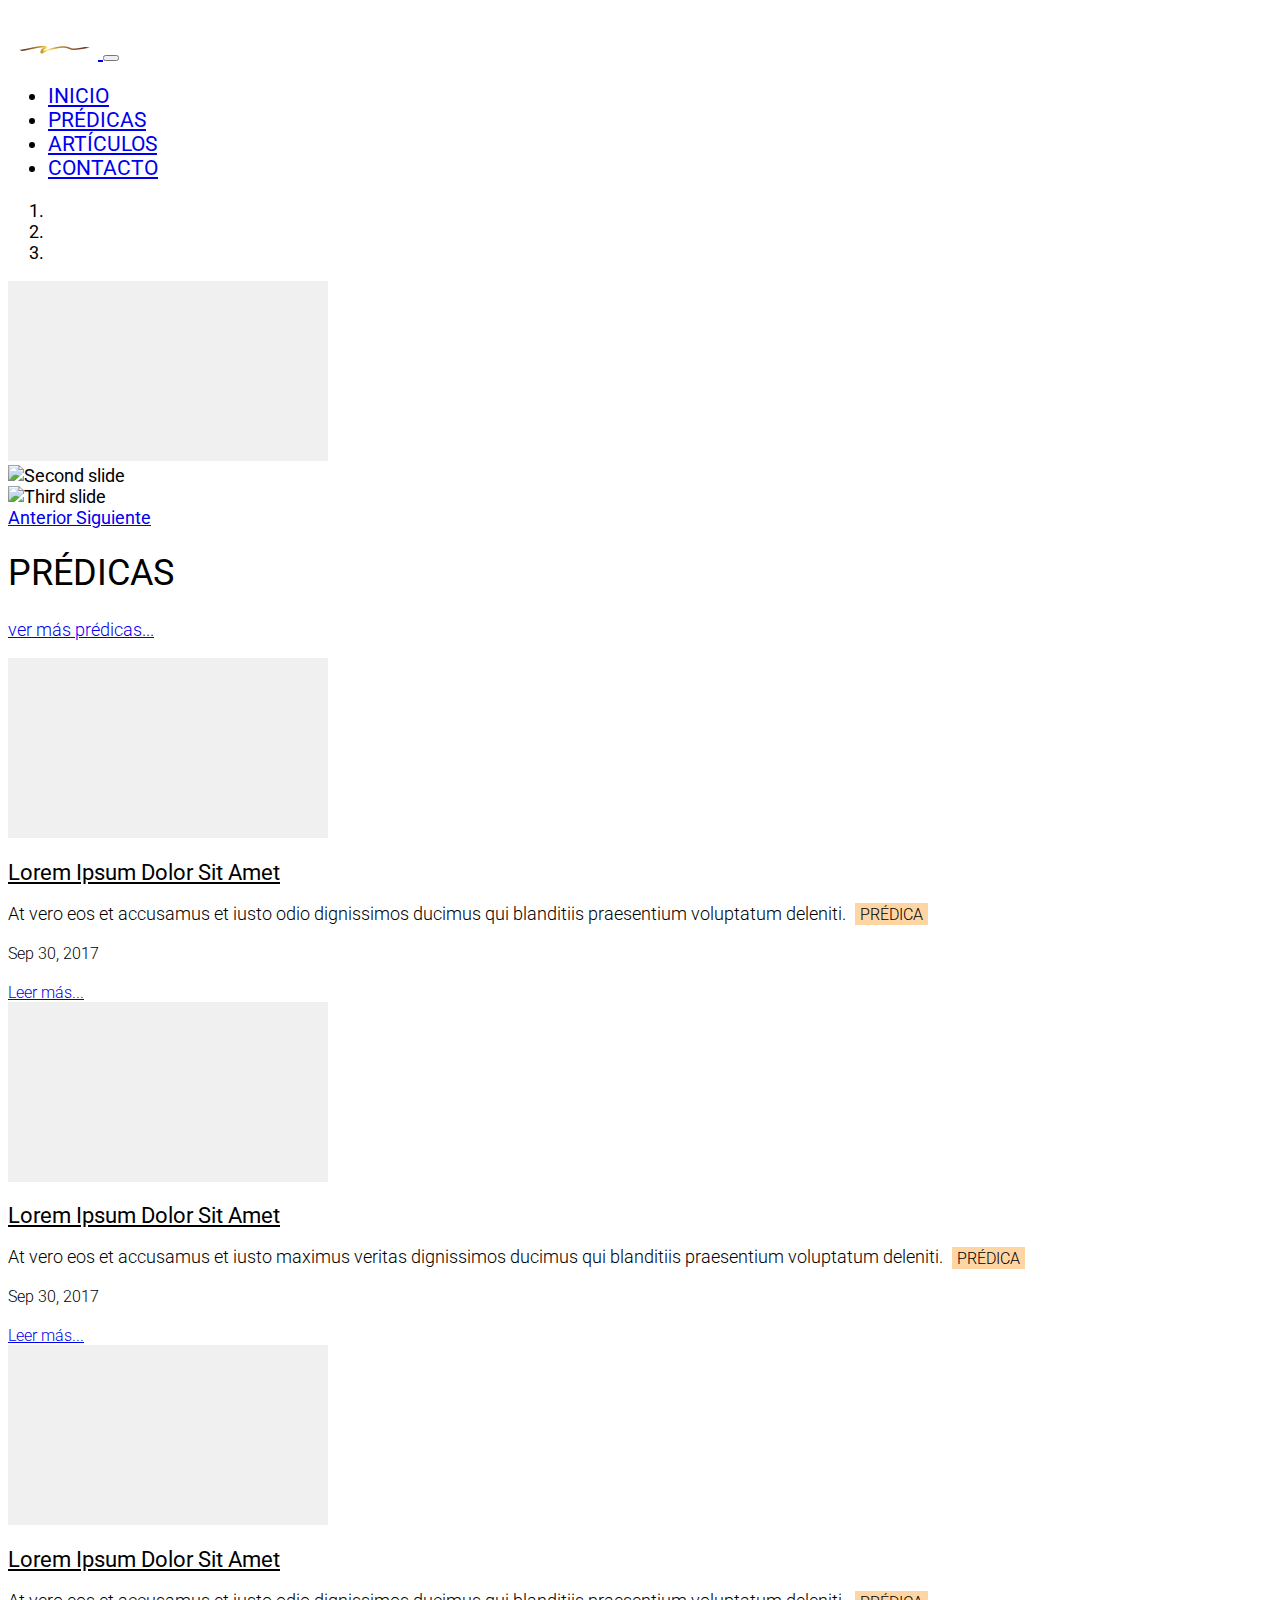
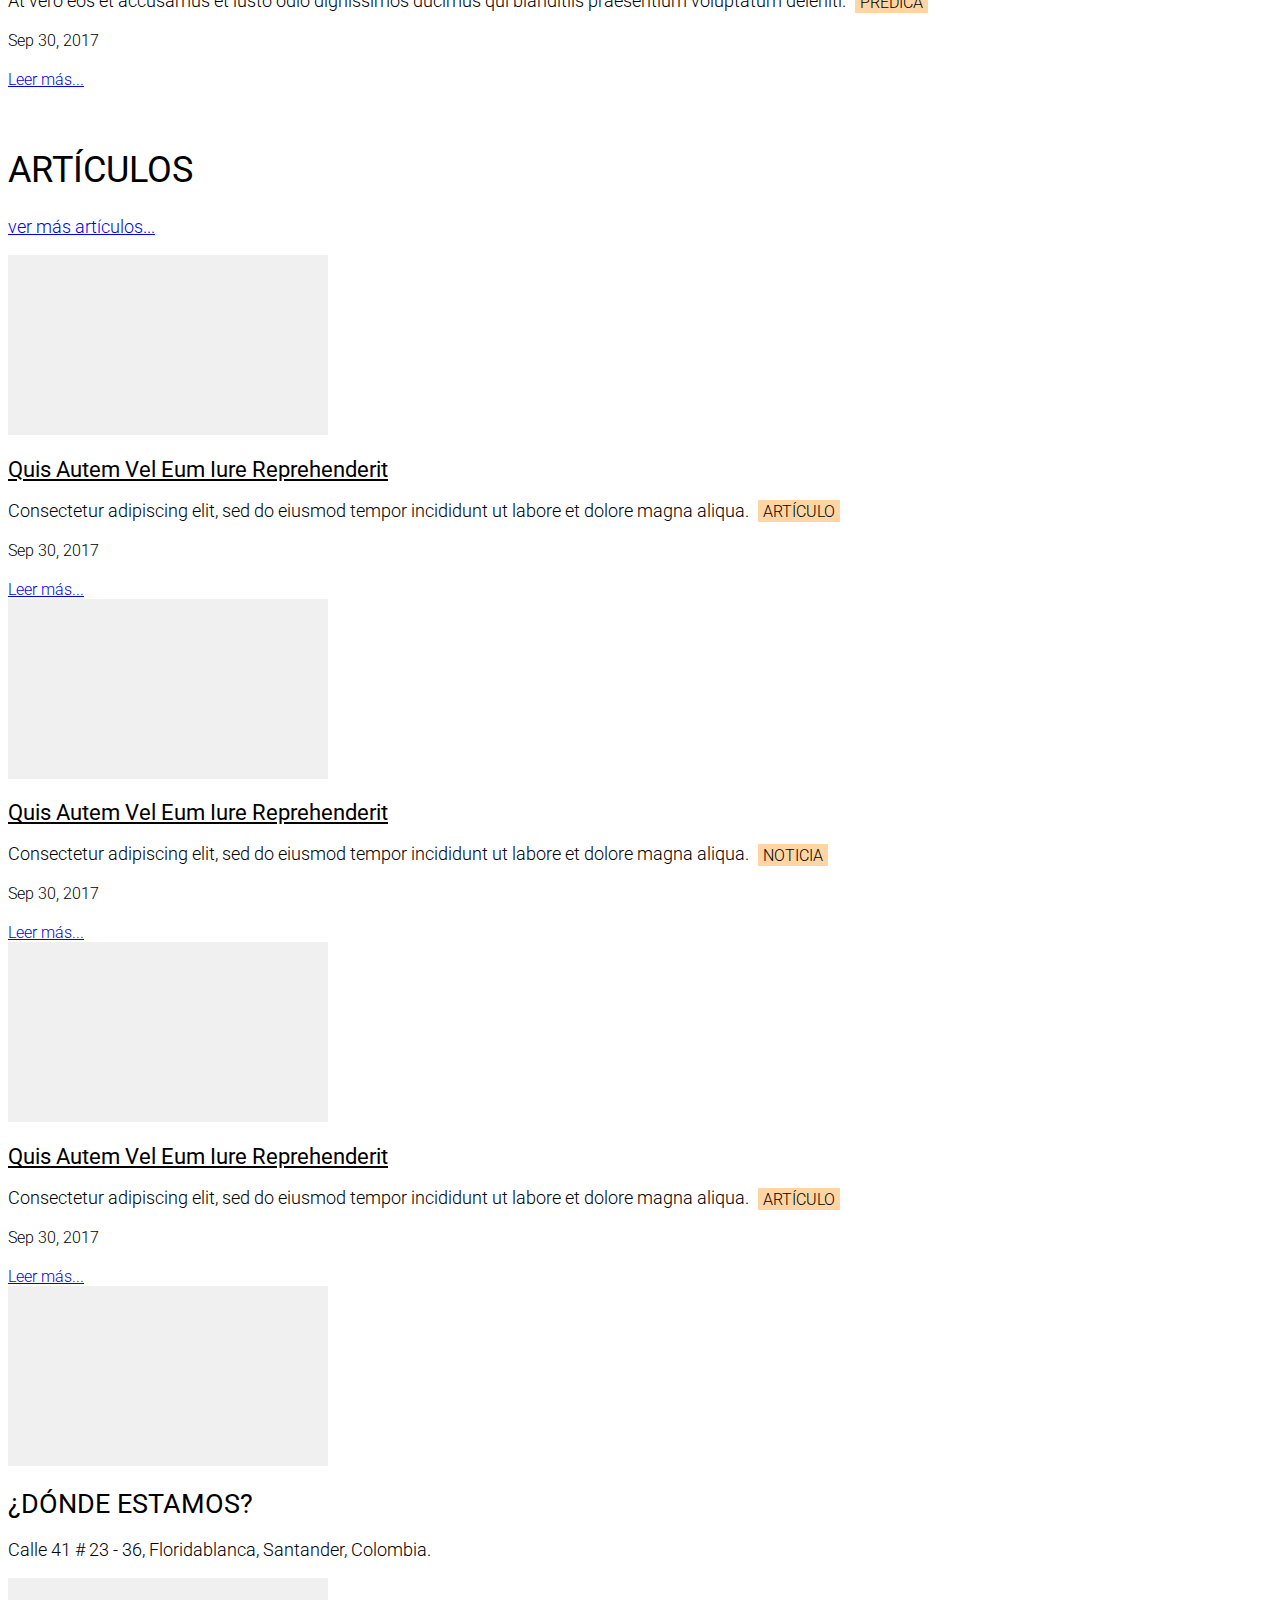
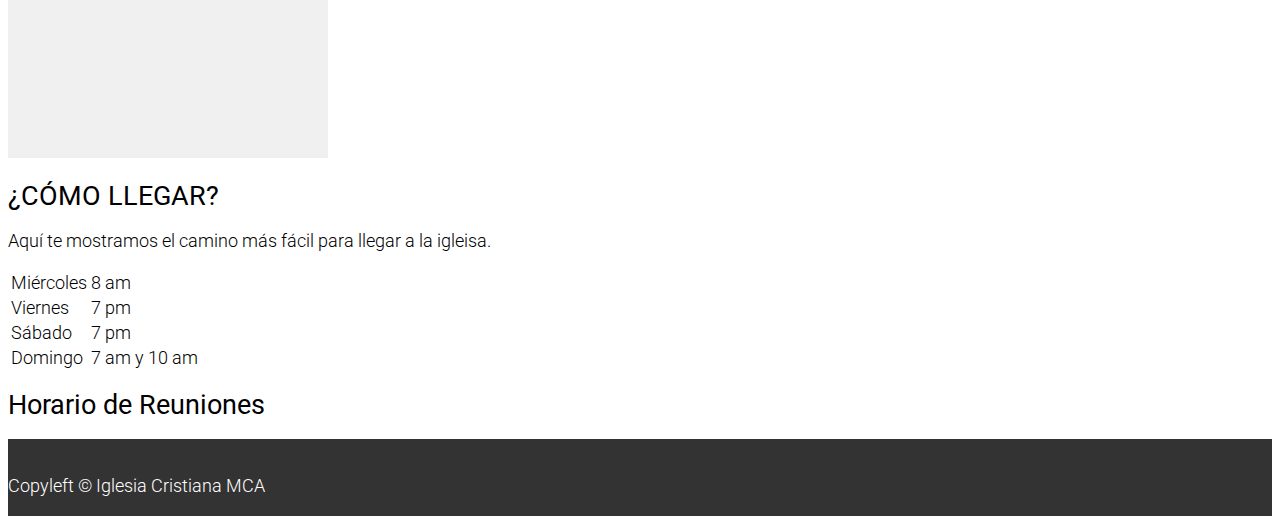
==== commit c0fa15d2: "..." ====
--- a/index.html
+++ b/index.html
@@ -86,13 +86,13 @@
 		</div>
 	</div>
 
-	<div class="container" style="padding-top:2em;"></div>
+	<div class="container py-3 py-md-4"></div>
 	
 	
 	<!--____________ PRÉDICAS ____________-->
 	
 	<div class="container">
-		<h1 class="d-sm-inline-block">PRÉDICAS</h1>
+		<h1 class="d-sm-inline-block text-dark">PRÉDICAS</h1>
 		<a href="index.html" class="d-sm-inline-block ml-sm-2"><p>ver más prédicas...</p></a>
 
 		<div class="row">
@@ -102,7 +102,7 @@
 					<div class="card-body">
 						<h2 class="card-title"><a class="neutro" href="index.html">Lorem Ipsum Dolor Sit Amet</a></h2>
 						
-						<p class="card-text text-secondary">At vero eos et accusamus et iusto odio dignissimos ducimus qui blanditiis praesentium voluptatum deleniti.<span><small>PRÉDICA</small></span></p>
+						<p class="card-text text-secondary">At vero eos et accusamus et iusto odio dignissimos ducimus qui blanditiis praesentium voluptatum deleniti. <span><small>PRÉDICA</small></span></p>
 						
 						<p class="card-text d-inline text-muted"><small>Sep 30, 2017</small></p>
 						<a href="index.html" class="card-link float-right"><small>Leer más...</small></a>
@@ -116,7 +116,7 @@
 					<div class="card-body">
 						<h2 class="card-title"><a class="neutro" href="index.html">Lorem Ipsum Dolor Sit Amet</a></h2>
 						
-						<p class="card-text text-secondary">At vero eos et accusamus et iusto odio dignissimos ducimus qui blanditiis praesentium voluptatum deleniti.<span><small>PRÉDICA</small></span></p>
+						<p class="card-text text-secondary">At vero eos et accusamus et iusto maximus veritas dignissimos ducimus qui blanditiis praesentium voluptatum deleniti. <span><small>PRÉDICA</small></span></p>
 						
 						<p class="card-text d-inline text-muted"><small>Sep 30, 2017</small></p>
 						<a href="index.html" class="card-link float-right"><small>Leer más...</small></a>
@@ -130,7 +130,7 @@
 					<div class="card-body">
 						<h2 class="card-title"><a class="neutro" href="index.html">Lorem Ipsum Dolor Sit Amet</a></h2>
 						
-						<p class="card-text text-secondary">At vero eos et accusamus et iusto odio dignissimos ducimus qui blanditiis praesentium voluptatum deleniti.<span><small>PRÉDICA</small></span></p>
+						<p class="card-text text-secondary">At vero eos et accusamus et iusto odio dignissimos ducimus qui blanditiis praesentium voluptatum deleniti. <span><small>PRÉDICA</small></span></p>
 						
 						<p class="card-text d-inline text-muted"><small>Sep 30, 2017</small></p>
 						<a href="index.html" class="card-link float-right"><small>Leer más...</small></a>
@@ -145,7 +145,7 @@
 
 		<!--____________ ARTÍCULOS ____________-->
 
-		<h1 class="d-sm-inline-block">ARTÍCULOS</h1>
+		<h1 class="d-sm-inline-block text-dark">ARTÍCULOS</h1>
 		<a href="index.html" class="d-sm-inline-block ml-sm-2"><p>ver más artículos...</p></a>
 
 		<div class="row">
@@ -155,21 +155,21 @@
 					<div class="card-body">
 						<h2 class="card-title"><a class="neutro" href="index.html">Quis Autem Vel Eum Iure Reprehenderit</a></h2>
 						
-						<p class="card-text text-secondary">Consectetur adipiscing elit, sed do eiusmod tempor incididunt ut labore et dolore magna aliqua.<span><small>ARTÍCULO</small></span></p>
-						
-						<p class="card-text d-inline text-muted"><small>Sep 30, 2017</small></p>
-						<a href="index.html" class="card-link float-right"><small>Leer más...</small></a>
-					</div>
-				</div>
-			</div>
-
-			<div class="col-md">
-				<div class="card">
-					<a href="index.html"><img class="card-img-top b-lazy" src="16-9.png" data-src="https://source.unsplash.com/featured/320x180?friends" alt=""></a>
+						<p class="card-text text-secondary">Consectetur adipiscing elit, sed do eiusmod tempor incididunt ut labore et dolore magna aliqua. <span><small>ARTÍCULO</small></span></p>
+						
+						<p class="card-text d-inline text-muted"><small>Sep 30, 2017</small></p>
+						<a href="index.html" class="card-link float-right"><small>Leer más...</small></a>
+					</div>
+				</div>
+			</div>
+
+			<div class="col-md">
+				<div class="card">
+					<a href="index.html"><img class="card-img-top b-lazy" src="16-9.png" data-src="https://source.unsplash.com/featured/320x180?health" alt=""></a>
 					<div class="card-body">
 						<h2 class="card-title"><a class="neutro" href="index.html">Quis Autem Vel Eum Iure Reprehenderit</a></h2>
 						
-						<p class="card-text text-secondary">Consectetur adipiscing elit, sed do eiusmod tempor incididunt ut labore et dolore magna aliqua.<span><small>NOTICIA</small></span></p>
+						<p class="card-text text-secondary">Consectetur adipiscing elit, sed do eiusmod tempor incididunt ut labore et dolore magna aliqua. <span><small>NOTICIA</small></span></p>
 						
 						<p class="card-text d-inline text-muted"><small>Sep 30, 2017</small></p>
 						<a href="index.html" class="card-link float-right"><small>Leer más...</small></a>
@@ -183,7 +183,7 @@
 					<div class="card-body">
 						<h2 class="card-title"><a class="neutro" href="index.html">Quis Autem Vel Eum Iure Reprehenderit</a></h2>
 						
-						<p class="card-text text-secondary">Consectetur adipiscing elit, sed do eiusmod tempor incididunt ut labore et dolore magna aliqua.<span><small>ARTÍCULO</small></span></p>
+						<p class="card-text text-secondary">Consectetur adipiscing elit, sed do eiusmod tempor incididunt ut labore et dolore magna aliqua. <span><small>ARTÍCULO</small></span></p>
 						
 						<p class="card-text d-inline text-muted"><small>Sep 30, 2017</small></p>
 						<a href="index.html" class="card-link float-right"><small>Leer más...</small></a>
@@ -199,8 +199,8 @@
 
 		<div class="row">
 			<div class="col-md-12">
-				<div class="card">
-					<a href="index.html"><img class="card-img-top b-lazy" src="16-9.png" data-src="mapa-google.png" alt=""></a>
+				<div class="card bg-dark text-white">
+					<a href="index.html"><img class="card-img-top no-hover b-lazy" src="16-9.png" data-src="mapa-google.png" alt=""></a>
 					<div class="card-body">
 						<h1 class="card-title">¿DÓNDE ESTAMOS?</h1>
 						<p class="card-text">Calle 41 # 23 - 36, Floridablanca, Santander, Colombia.</p>
@@ -218,9 +218,9 @@
 		<div class="row">
 			<div class="col-md-6">
 				<!-- <h1>¿Cómo Llegar?</h1> -->
-				<div class="card">
+				<div class="card bg-info text-white border-muted">
 					<a href="index.html">
-						<img class="card-img-top b-lazy" src="16-9.png" data-src="camino.png" alt="">
+						<img class="card-img-top b-lazy" src="16-9.png" data-src="https://source.unsplash.com/3wC1S7IFijI/600x338" alt="">
 					</a>
 					<div class="card-body">
 						<h1 class="card-title">¿CÓMO LLEGAR?</h1>
@@ -230,29 +230,29 @@
 			</div>
 
 			<div class="col-md-6">
-				<!-- <h1>Horario de Reuniones</h1> -->
-
-				<div class="card">
-					<table class="table table-striped table-sm mb-0">
-						<tr>
-							<td class="px-4">Miércoles</td>
-							<td class="px-4 text-right">8 am</td>
-						</tr>
-						<tr>
-							<td class="px-4">Viernes</td>
-							<td class="px-4 text-right">7 pm</td>
-						</tr>
-						<tr>
-							<td class="px-4">Sábado</td>
-							<td class="px-4 text-right">7 pm</td>
-						</tr>
-						<tr>
-							<td class="px-4">Domingo</td>
-							<td class="px-4 text-right">7 am y 10 am</td>
-						</tr>
-					</table>
-					<div class="card-body">
-						<h1 class="card-title mb-0">HORARIO <small class="text-muted">DE REUNIONES</small></h1>
+				<div class="card bg-info">
+					<div class="bg-white">
+						<table class="table table-striped table-sm mb-0">
+							<tr>
+								<td class="px-4">Miércoles</td>
+								<td class="px-4 text-right">8 am</td>
+							</tr>
+							<tr>
+								<td class="px-4">Viernes</td>
+								<td class="px-4 text-right">7 pm</td>
+							</tr>
+							<tr>
+								<td class="px-4">Sábado</td>
+								<td class="px-4 text-right">7 pm</td>
+							</tr>
+							<tr>
+								<td class="px-4">Domingo</td>
+								<td class="px-4 text-right">7 am y 10 am</td>
+							</tr>
+						</table>
+					</div>
+					<div class="card-body text-white">
+						<h1 class="card-title mb-0">Horario de Reuniones</h1>
 					</div>
 					<!-- <div class="card-footer">
 						<a class="neutro" href="index.html"><h1 class="card-title">HORARIO <small class="text-muted">de reuniones</small></h1></a>
--- a/estilo-index.css
+++ b/estilo-index.css
@@ -2,12 +2,25 @@
 	/*border: 1px solid cyan;*/
 }
 
+* {
+  -webkit-font-smoothing: antialiased;
+  -moz-osx-font-smoothing: grayscale;
+}
+
 body {
-	font-size: 19px;
+	font-size: 18px;
 	font-weight: 400;
 	/*font-family: 'Lato', sans-serif;*/
 	/*font-family: -apple-system, BlinkMacSystemFont, "Segoe UI", Roboto, "Helvetica Neue", Arial, sans-serif, "Apple Color Emoji", "Segoe UI Emoji", "Segoe UI Symbol";*/
-	font-family: -apple-system, BlinkMacSystemFont, "Segoe", Roboto, "Helvetica Neue", Arial, sans-serif, "Apple Color Emoji", "Segoe UI Emoji", "Segoe UI Symbol";
+	/*font-family: -apple-system, BlinkMacSystemFont, "Segoe", Roboto, "Helvetica Neue", Arial, sans-serif, "Apple Color Emoji", "Segoe UI Emoji", "Segoe UI Symbol";*/
+	/*font-family: 'Segoe UI', SegoeUI, Roboto, "Helvetica Neue", Helvetica, Arial, sans-serif;*/
+	/*font-family: Roboto, Arial, sans-serif;*/
+	font-family: Roboto, "Helvetica Neue", Arial, sans-serif, "Apple Color Emoji", "Segoe UI Emoji", "Segoe UI Symbol";
+
+}
+
+nav.navbar {
+	font-size: 1.15em;
 }
 
 h1, h2, h3, h4, h5, h6 {
@@ -19,7 +32,7 @@
 }
 
 .card-text span small {
-	margin-left: 0.4em;
+	margin-left: 0.3em;
 	background-color: #ffd5a4;
 	padding: 0.1em 0.3em 0.1em 0.3em;
 	color: black;
@@ -56,8 +69,13 @@
 	}	
 }
 
-.card-img-top:hover {
-	opacity: 0.8;
+img.card-img-top:hover {	
+	opacity: 0.7;
+}
+
+.no-hover:hover {
+	opacity: 1 !important;
+	/*border: 2px solid blue;*/
 }
 
 body > footer {
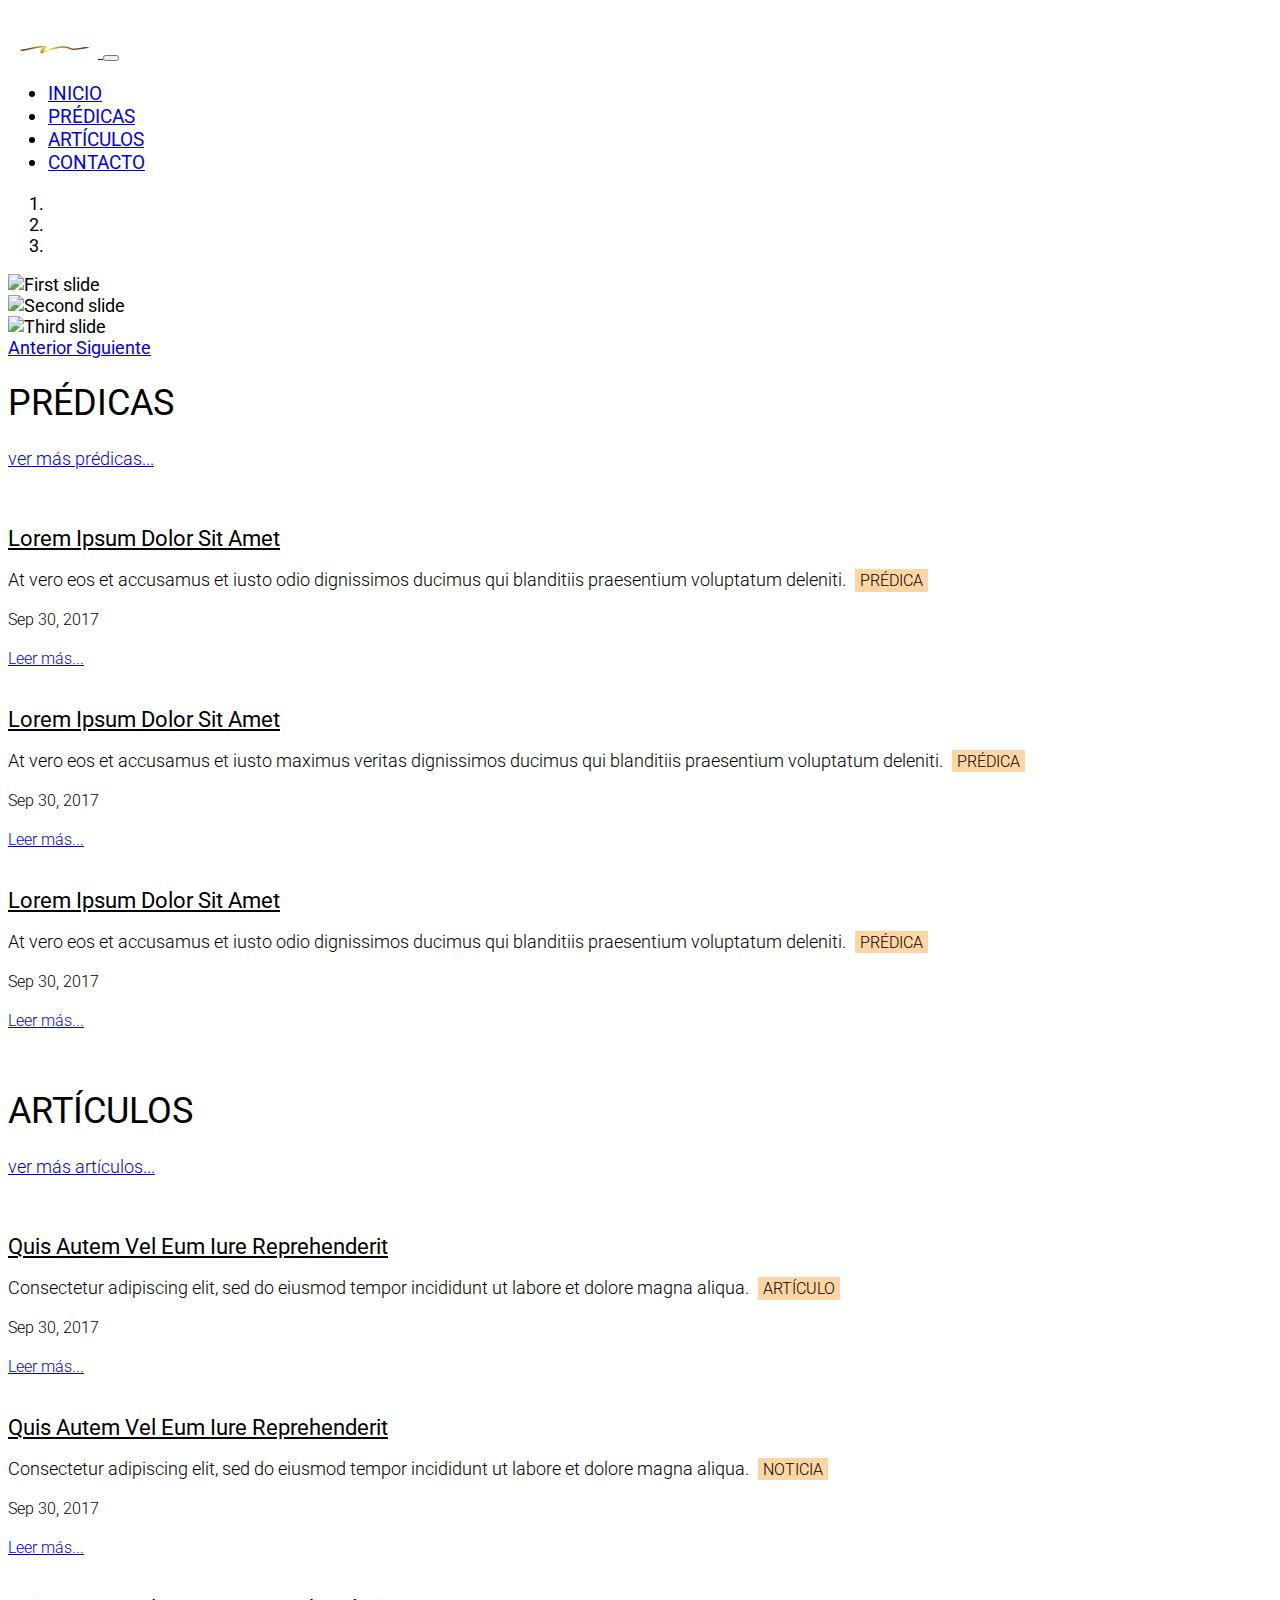
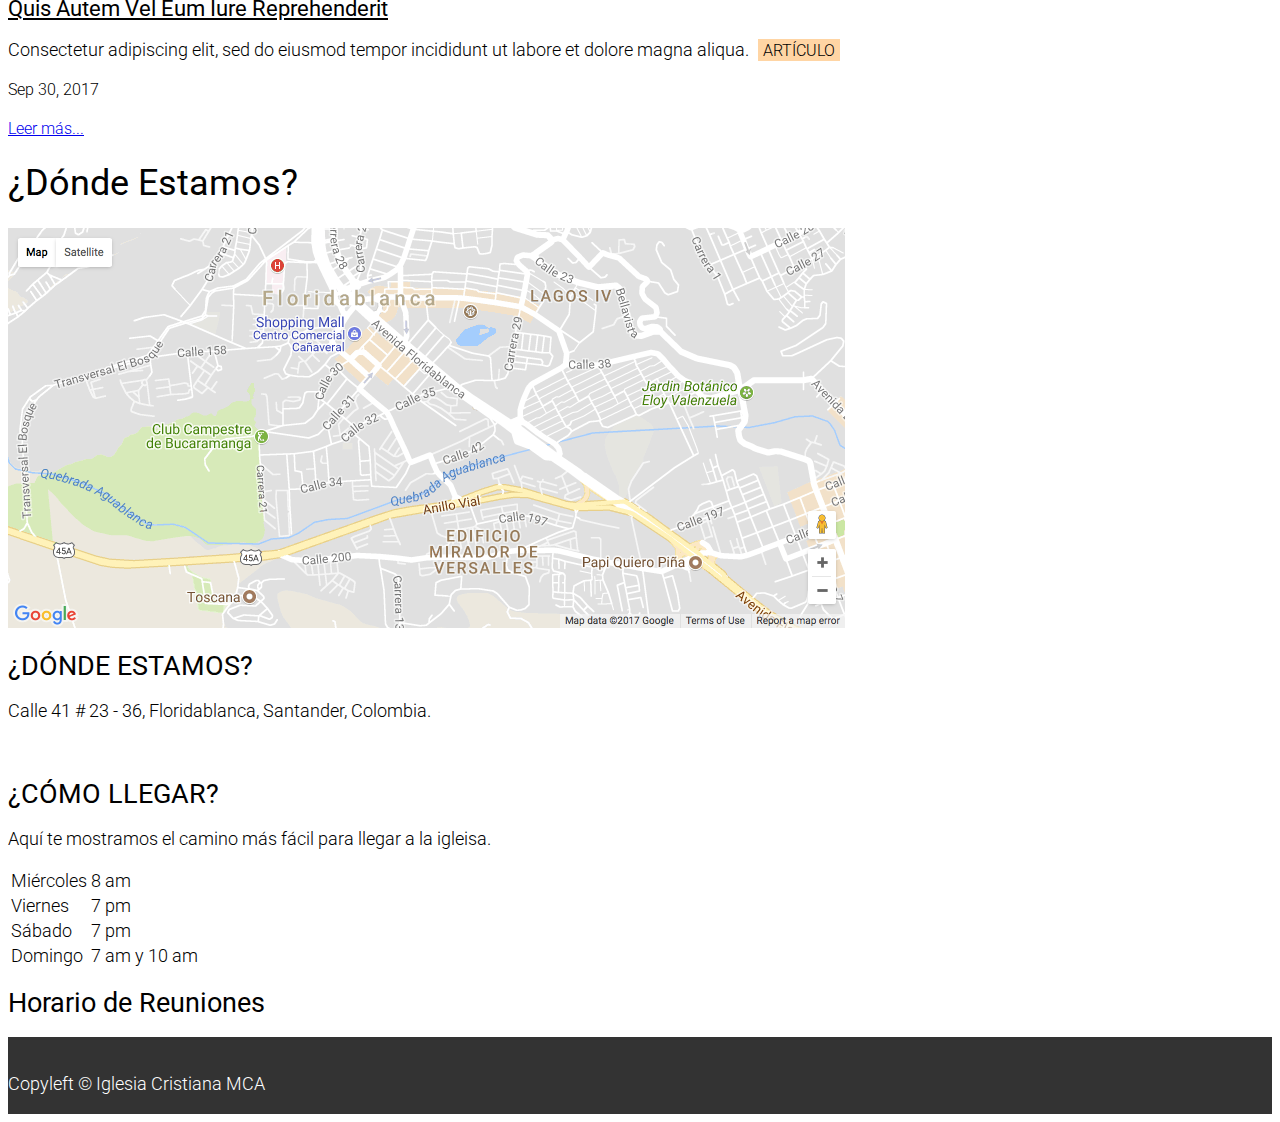
==== commit 5f3ff9e0: "..." ====
--- a/index.html
+++ b/index.html
@@ -195,11 +195,11 @@
 		<!-- <hr> -->
 		<div class="container py-0 py-md-4"></div>
 
-		<!--____________ MAPA GOOGLE ____________-->
+		<h1>¿Dónde Estamos?</h1>
 
 		<div class="row">
-			<div class="col-md-12">
-				<div class="card bg-dark text-white">
+			<div class="col-md">
+				<div class="card">
 					<a href="index.html"><img class="card-img-top no-hover b-lazy" src="16-9.png" data-src="mapa-google.png" alt=""></a>
 					<div class="card-body">
 						<h1 class="card-title">¿DÓNDE ESTAMOS?</h1>
@@ -207,18 +207,8 @@
 					</div>
 				</div>
 			</div>
-		</div>
-
-		<!-- <hr> -->
-		<div class="container py-0 py-md-2"></div>
-
-
-		<!--____________ CÓMO LLEGAR ____________-->
-
-		<div class="row">
-			<div class="col-md-6">
-				<!-- <h1>¿Cómo Llegar?</h1> -->
-				<div class="card bg-info text-white border-muted">
+			<div class="col-md">
+				<div class="card">
 					<a href="index.html">
 						<img class="card-img-top b-lazy" src="16-9.png" data-src="https://source.unsplash.com/3wC1S7IFijI/600x338" alt="">
 					</a>
@@ -228,9 +218,8 @@
 					</div>
 				</div>
 			</div>
-
-			<div class="col-md-6">
-				<div class="card bg-info">
+			<div class="col-md">
+				<div class="card">
 					<div class="bg-white">
 						<table class="table table-striped table-sm mb-0">
 							<tr>
@@ -251,8 +240,8 @@
 							</tr>
 						</table>
 					</div>
-					<div class="card-body text-white">
-						<h1 class="card-title mb-0">Horario de Reuniones</h1>
+					<div class="card-body">
+						<h1 class="card-title mb-0 text-center">Horario de Reuniones</h1>
 					</div>
 					<!-- <div class="card-footer">
 						<a class="neutro" href="index.html"><h1 class="card-title">HORARIO <small class="text-muted">de reuniones</small></h1></a>
@@ -260,26 +249,6 @@
 				</div>
 			</div>
 		</div>
-
-		<!-- <div class="row">
-			<div class="col-md-6"><p>[vacío]</p></div>
-			<div class="col-md-6">
-				<div class="card">
-					<div class="card-header">
-						<h1>Esto es el Header</h1>
-					</div>
-					<img class="card-img-top" src="http://placehold.it/320x180" alt="">
-					<div class="card-body">
-						<h1 class="card-title">Título</h1>
-						<p class="card-text">aquí va algún texto</p>
-					</div>
-					<div class="card-footer">
-						<h1>Esto es el Footer <small class="text-muted">todo esto es small</small></h1>
-					</div>
-				</div>
-			</div>
-		</div> -->
-
 	</div>
 
 	<div class="container py-0 py-md-4"></div>
@@ -294,11 +263,16 @@
 	<script src="https://code.jquery.com/jquery-3.2.1.slim.min.js" integrity="sha384-KJ3o2DKtIkvYIK3UENzmM7KCkRr/rE9/Qpg6aAZGJwFDMVNA/GpGFF93hXpG5KkN" crossorigin="anonymous"></script>
 	<script src="https://cdnjs.cloudflare.com/ajax/libs/popper.js/1.12.3/umd/popper.min.js" integrity="sha384-vFJXuSJphROIrBnz7yo7oB41mKfc8JzQZiCq4NCceLEaO4IHwicKwpJf9c9IpFgh" crossorigin="anonymous"></script>
     <script src="https://maxcdn.bootstrapcdn.com/bootstrap/4.0.0-beta.2/js/bootstrap.min.js" integrity="sha384-alpBpkh1PFOepccYVYDB4do5UnbKysX5WZXm3XxPqe5iKTfUKjNkCk9SaVuEZflJ" crossorigin="anonymous"></script>
-	
-	<script src="blazy.min.js"></script>
-	
+
 	<script>
-		$(document).ready(function() {var bLazy = new Blazy();} );
+		window.addEventListener('load', function(){
+			var allimages= document.getElementsByTagName('img');
+			for (var i=0; i<allimages.length; i++) {
+				if (allimages[i].getAttribute('data-src')) {
+					allimages[i].setAttribute('src', allimages[i].getAttribute('data-src'));
+				}
+			}
+		}, false)
 	</script>
 
 </body>
--- a/estilo-index.css
+++ b/estilo-index.css
@@ -20,7 +20,7 @@
 }
 
 nav.navbar {
-	font-size: 1.15em;
+	font-size: 1.05em;
 }
 
 h1, h2, h3, h4, h5, h6 {
